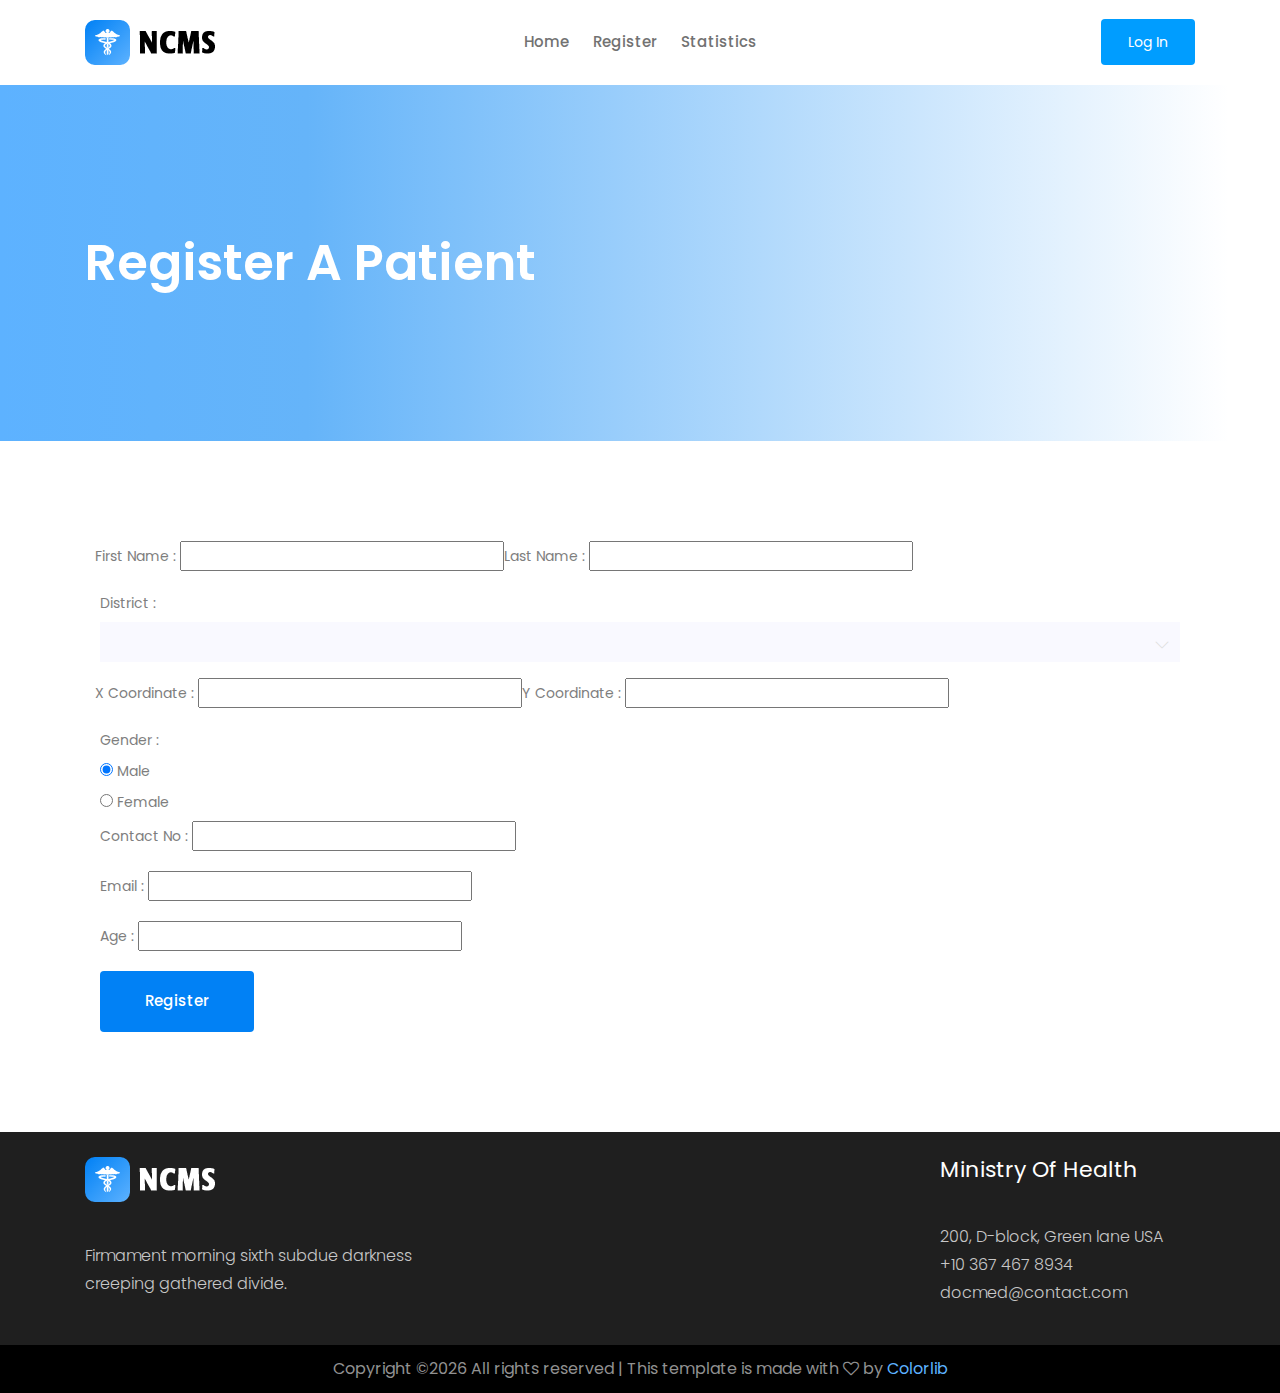
==== Register.html @ afdaece1 "View Updated" ====
<!doctype html>
<html class="no-js" lang="zxx">

<head>
    <meta charset="utf-8">
    <meta http-equiv="x-ua-compatible" content="ie=edge">
    <title>National Covid Management System</title>
    <meta name="description" content="">
    <meta name="viewport" content="width=device-width, initial-scale=1">

    <!-- <link rel="manifest" href="site.webmanifest"> -->
    <link rel="shortcut icon" type="image/x-icon" href="img/favicon.png">
    <!-- Place favicon.ico in the root directory -->

    <!-- CSS here -->
    <link rel="stylesheet" href="css/bootstrap.min.css">
    <link rel="stylesheet" href="css/owl.carousel.min.css">
    <link rel="stylesheet" href="css/magnific-popup.css">
    <link rel="stylesheet" href="css/font-awesome.min.css">
    <link rel="stylesheet" href="css/themify-icons.css">
    <link rel="stylesheet" href="css/nice-select.css">
    <link rel="stylesheet" href="css/flaticon.css">
    <link rel="stylesheet" href="css/gijgo.css">
    <link rel="stylesheet" href="css/animate.css">
    <link rel="stylesheet" href="css/slicknav.css">
    <link rel="stylesheet" href="css/style.css">
    <!-- <link rel="stylesheet" href="css/responsive.css"> -->
</head>

<body>
    <!--[if lte IE 9]>
            <p class="browserupgrade">You are using an <strong>outdated</strong> browser. Please <a href="https://browsehappy.com/">upgrade your browser</a> to improve your experience and security.</p>
        <![endif]-->

    <!-- header-start -->
    <header>
        <div class="header-area ">
            <!--
            <div class="header-top_area">
                <div class="container">
                    <div class="row">
                        <div class="col-xl-6 col-md-6 ">
                            <div class="social_media_links">
                                <a href="#">
                                    <i class="fa fa-linkedin"></i>
                                </a>
                                <a href="#">
                                    <i class="fa fa-facebook"></i>
                                </a>
                                <a href="#">
                                    <i class="fa fa-google-plus"></i>
                                </a>
                            </div>
                        </div>
                        <div class="col-xl-6 col-md-6">
                            <div class="short_contact_list">
                                <ul>
                                    <li><a href="#"> <i class="fa fa-envelope"></i> info@docmed.com</a></li>
                                    <li><a href="#"> <i class="fa fa-phone"></i> 160160</a></li>
                                </ul>
                            </div>
                        </div>
                    </div>
                </div>
            </div>
            -->
            <div id="sticky-header" class="main-header-area">
                <div class="container">
                    <div class="row align-items-center">
                        <div class="col-xl-3 col-lg-2">
                            <div class="logo">
                                <a href="index.html">
                                    <img src="img/logo.png" alt="">
                                </a>
                            </div>
                        </div>
                        <div class="col-xl-6 col-lg-7">
                            <div class="main-menu  d-none d-lg-block">
                                <nav>
                                    <ul id="navigation">
                                        <li><a class="active" href="index.html">Home</a></li>
                                        <li><a href="Register.html">Register</a></li>
                                        <li><a href="Statistics.html">Statistics</a></li>
                                        <!--
                                        <li><a href="#">blog <i class="ti-angle-down"></i></a>
                                            <ul class="submenu">
                                                <li><a href="blog.html">blog</a></li>
                                                <li><a href="single-blog.html">single-blog</a></li>
                                            </ul>
                                        </li>
                                        <li><a href="#">pages <i class="ti-angle-down"></i></a>
                                            <ul class="submenu">
                                                <li><a href="elements.html">elements</a></li>
                                                <li><a href="about.html">about</a></li>
                                            </ul>
                                        </li>
                                        <li><a href="Doctors.html">Doctors</a></li>
                                        <li><a href="contact.html">Contact</a></li>
                                        -->
                                    </ul>
                                </nav>
                            </div>
                        </div>
                        <div class="col-xl-3 col-lg-3 d-none d-lg-block">
                            <div class="Appointment">
                                <div class="book_btn d-none d-lg-block">
                                    <a class="popup-with-form" href="#test-form">Log In</a>
                                </div>
                            </div>
                        </div>
                        <div class="col-12">
                            <div class="mobile_menu d-block d-lg-none"></div>
                        </div>
                    </div>
                </div>
            </div>
        </div>
    </header>
    <!-- header-end -->

    <!-- bradcam_area_start  -->
    <div class="bradcam_area breadcam_bg_2 bradcam_overlay">
        <div class="container">
            <div class="row">
                <div class="col-xl-12">
                    <div class="bradcam_text">
                        <h3>Register a Patient</h3>
                    </div>
                </div>
            </div>
        </div>
    </div>
    <!-- bradcam_area_end  -->

    <div class="signup-form">
        <form class="register-form" id="register-form">
            <div class="form-row">
                <div class="form-group">
                    <label for="firstName">First Name :</label>
                    <input type="text" name="firstName" id="firstName" required/>
                </div>
                <div class="form-group">
                    <label for="lastName">Last Name :</label>
                    <input type="text" name="lastName" id="lastName" required/>
                </div>
            </div>
            <div class="form-group">
                <label for="district">District :</label>
                <div class="form-select">
                    <select name="district" id="district">
                        <option value=""></option>
                        <option value="1">District 1</option>
                        <option value="2">District 2</option>
                        <option value="3">District 3</option>
                        <option value="4">District 4</option>
                        <option value="5">District 5</option>
                    </select>
                    <span class="select-icon"><i class="zmdi zmdi-chevron-down"></i></span>
                </div>
            </div>
            <div class="form-row">
                <div class="form-group">
                    <label for="coordinateX">X Coordinate :</label>
                    <input type="text" name="coordinateX" id="coordinateX" required/>
                </div>
                <div class="form-group">
                    <label for="coordinateY">Y Coordinate :</label>
                    <input type="text" name="coordinateY" id="coordinateY" required/>
                </div>
            </div>
            <div class="form-radio">
                <label for="gender" class="radio-label">Gender :</label>
                <div class="form-radio-item">
                    <input type="radio" name="gender" id="male" checked>
                    <label for="male">Male</label>
                    <span class="check"></span>
                </div>
                <div class="form-radio-item">
                    <input type="radio" name="gender" id="female">
                    <label for="female">Female</label>
                    <span class="check"></span>
                </div>
            </div>
            <div class="form-group">
                <label for="contactNo">Contact No :</label>
                <input type="text" name="contactNo" id="contactNo" required/>
            </div>
            <div class="form-group">
                <label for="email">Email :</label>
                <input type="text" name="email" id="email" required/>
            </div>
            <div class="form-group">
                <label for="age">Age :</label>
                <input type="text" name="age" id="age" required/>
            </div>
            <div class="form-submit">
                <input type="submit" value="Register" class="boxed-btn3" name="submit" id="submit" />
            </div>
        </form>
    </div>

    <!-- expert_doctors_area_start -->
    <!--
    <div class="expert_doctors_area doctor_page">
        <div class="container">
            <div class="row">
                <div class="col-md-6 col-lg-3">
                    <div class="single_expert mb-40">
                        <div class="expert_thumb">
                            <img src="img/experts/1.png" alt="">
                        </div>
                        <div class="experts_name text-center">
                            <h3>Mirazul Alom</h3>
                            <span>Neurologist</span>
                        </div>
                    </div>
                </div>
                <div class="col-md-6 col-lg-3">
                    <div class="single_expert mb-40">
                        <div class="expert_thumb">
                            <img src="img/experts/2.png" alt="">
                        </div>
                        <div class="experts_name text-center">
                            <h3>Mirazul Alom</h3>
                            <span>Neurologist</span>
                        </div>
                    </div>
                </div>
                <div class="col-md-6 col-lg-3">
                    <div class="single_expert mb-40">
                        <div class="expert_thumb">
                            <img src="img/experts/3.png" alt="">
                        </div>
                        <div class="experts_name text-center">
                            <h3>Mirazul Alom</h3>
                            <span>Neurologist</span>
                        </div>
                    </div>
                </div>
                <div class="col-md-6 col-lg-3">
                    <div class="single_expert mb-40">
                        <div class="expert_thumb">
                            <img src="img/experts/4.png" alt="">
                        </div>
                        <div class="experts_name text-center">
                            <h3>Mirazul Alom</h3>
                            <span>Neurologist</span>
                        </div>
                    </div>
                </div>
                <div class="col-md-6 col-lg-3">
                    <div class="single_expert mb-40">
                        <div class="expert_thumb">
                            <img src="img/experts/6.png" alt="">
                        </div>
                        <div class="experts_name text-center">
                            <h3>Mirazul Alom</h3>
                            <span>Neurologist</span>
                        </div>
                    </div>
                </div>
                <div class="col-md-6 col-lg-3">
                    <div class="single_expert mb-40">
                        <div class="expert_thumb">
                            <img src="img/experts/7.png" alt="">
                        </div>
                        <div class="experts_name text-center">
                            <h3>Mirazul Alom</h3>
                            <span>Neurologist</span>
                        </div>
                    </div>
                </div>
                <div class="col-md-6 col-lg-3">
                    <div class="single_expert mb-40">
                        <div class="expert_thumb">
                            <img src="img/experts/8.png" alt="">
                        </div>
                        <div class="experts_name text-center">
                            <h3>Mirazul Alom</h3>
                            <span>Neurologist</span>
                        </div>
                    </div>
                </div>
                <div class="col-md-6 col-lg-3">
                    <div class="single_expert mb-40">
                        <div class="expert_thumb">
                            <img src="img/experts/9.png" alt="">
                        </div>
                        <div class="experts_name text-center">
                            <h3>Mirazul Alom</h3>
                            <span>Neurologist</span>
                        </div>
                    </div>
                </div>
            </div>
        </div>
    </div>
    -->
    <!-- expert_doctors_area_end -->

    <!-- testmonial_area_start -->
    <!--
    <div class="testmonial_area">
        <div class="testmonial_active owl-carousel">
            <div class="single-testmonial testmonial_bg_1 overlay2">
                <div class="container">
                    <div class="row">
                        <div class="col-xl-10 offset-xl-1">
                            <div class="testmonial_info text-center">
                                <div class="quote">
                                    <i class="flaticon-straight-quotes"></i>
                                </div>
                                <p>Donec imperdiet congue orci consequat mattis. Donec rutrum porttitor <br>
                                    sollicitudin. Pellentesque id dolor tempor sapien feugiat ultrices nec sed neque.
                                    <br>
                                    Fusce ac mattis nulla. Morbi eget ornare dui. </p>
                                <div class="testmonial_author">
                                    <h4>Asana Korim</h4>
                                </div>
                            </div>
                        </div>
                    </div>
                </div>
            </div>
            <div class="single-testmonial testmonial_bg_2 overlay2">
                <div class="container">
                    <div class="row">
                        <div class="col-xl-10 offset-xl-1">
                            <div class="testmonial_info text-center">
                                <div class="quote">
                                    <i class="flaticon-straight-quotes"></i>
                                </div>
                                <p>Donec imperdiet congue orci consequat mattis. Donec rutrum porttitor <br>
                                    sollicitudin. Pellentesque id dolor tempor sapien feugiat ultrices nec sed neque.
                                    <br>
                                    Fusce ac mattis nulla. Morbi eget ornare dui. </p>
                                <div class="testmonial_author">
                                    <h4>Asana Korim</h4>
                                </div>
                            </div>
                        </div>
                    </div>
                </div>
            </div>
            <div class="single-testmonial testmonial_bg_1 overlay2">
                <div class="container">
                    <div class="row">
                        <div class="col-xl-10 offset-xl-1">
                            <div class="testmonial_info text-center">
                                <div class="quote">
                                    <i class="flaticon-straight-quotes"></i>
                                </div>
                                <p>Donec imperdiet congue orci consequat mattis. Donec rutrum porttitor <br>
                                    sollicitudin. Pellentesque id dolor tempor sapien feugiat ultrices nec sed neque.
                                    <br>
                                    Fusce ac mattis nulla. Morbi eget ornare dui. </p>
                                <div class="testmonial_author">
                                    <h4>Asana Korim</h4>
                                </div>
                            </div>
                        </div>
                    </div>
                </div>
            </div>
        </div>
    </div>
    -->
    <!-- testmonial_area_end -->

    <!-- business_expert_area_start  -->
    <!--
    <div class="business_expert_area">
        <div class="business_tabs_area">
            <div class="container">
                <div class="row">
                    <div class="col-xl-12">
                        <ul class="nav" id="myTab" role="tablist">
                            <li class="nav-item">
                                <a class="nav-link active" id="home-tab" data-toggle="tab" href="#home" role="tab" aria-controls="home"
                            aria-selected="true">Excellent Services</a>
                            </li>

                            <li class="nav-item">
                                <a class="nav-link" id="profile-tab" data-toggle="tab" href="#profile" role="tab" aria-controls="profile"
                            aria-selected="false">Qualified Doctors</a>
                            </li>


                            <li class="nav-item">
                                <a class="nav-link" id="contact-tab" data-toggle="tab" href="#contact" role="tab" aria-controls="contact"
                            aria-selected="false">Emergency Departments</a>
                            </li>
                        </ul>
                    </div>
                </div>

            </div>
        </div>
        <div class="container">
            <div class="border_bottom">
                    <div class="tab-content" id="myTabContent">
                            <div class="tab-pane fade show active" id="home" role="tabpanel" aria-labelledby="home-tab">
                                
                                    <div class="row align-items-center">
                                            <div class="col-xl-6 col-md-6">
                                                <div class="business_info">
                                                    <div class="icon">
                                                        <i class="flaticon-first-aid-kit"></i>
                                                    </div>
                                                    <h3>Leading edge care for Your family</h3>
                                                    <p>Esteem spirit temper too say adieus who direct esteem.
                                                        It esteems luckily picture placing drawing. Apartments frequently or motionless on
                                                        reasonable projecting expression.
                                                    </p>
                                                </div>
                                            </div>
                                            <div class="col-xl-6 col-md-6">
                                                <div class="business_thumb">
                                                    <img src="img/about/business.png" alt="">
                                                </div>
                                            </div>
                                        </div>
                            </div>
                            <div class="tab-pane fade" id="profile" role="tabpanel" aria-labelledby="profile-tab">
                                    <div class="row align-items-center">
                                            <div class="col-xl-6 col-md-6">
                                                <div class="business_info">
                                                    <div class="icon">
                                                        <i class="flaticon-first-aid-kit"></i>
                                                    </div>
                                                    <h3>Leading edge care for Your family</h3>
                                                    <p>Esteem spirit temper too say adieus who direct esteem.
                                                        It esteems luckily picture placing drawing. Apartments frequently or motionless on
                                                        reasonable projecting expression.
                                                    </p>
                                                </div>
                                            </div>
                                            <div class="col-xl-6 col-md-6">
                                                <div class="business_thumb">
                                                    <img src="img/about/business.png" alt="">
                                                </div>
                                            </div>
                                        </div>
                            </div>
                            <div class="tab-pane fade" id="contact" role="tabpanel" aria-labelledby="contact-tab">
                                    <div class="row align-items-center">
                                            <div class="col-xl-6 col-md-6">
                                                <div class="business_info">
                                                    <div class="icon">
                                                        <i class="flaticon-first-aid-kit"></i>
                                                    </div>
                                                    <h3>Leading edge care for Your family</h3>
                                                    <p>Esteem spirit temper too say adieus who direct esteem.
                                                        It esteems luckily picture placing drawing. Apartments frequently or motionless on
                                                        reasonable projecting expression.
                                                    </p>
                                                </div>
                                            </div>
                                            <div class="col-xl-6 col-md-6">
                                                <div class="business_thumb">
                                                    <img src="img/about/business.png" alt="">
                                                </div>
                                            </div>
                                        </div>
                            </div>
                          </div>
            </div>
        </div>
    </div>
    -->
    <!-- business_expert_area_end  -->

    <!-- Emergency_contact start -->
    <!--
    <div class="Emergency_contact">
        <div class="conatiner-fluid p-0">
            <div class="row no-gutters">
                <div class="col-xl-6">
                    <div class="single_emergency d-flex align-items-center justify-content-center emergency_bg_1 overlay_skyblue">
                        <div class="info">
                            <h3>For Any Emergency Contact</h3>
                            <p>Esteem spirit temper too say adieus.</p>
                        </div>
                        <div class="info_button">
                            <a href="#" class="boxed-btn3-white">+10 378 4673 467</a>
                        </div>
                    </div>
                </div>
                <div class="col-xl-6">
                    <div class="single_emergency d-flex align-items-center justify-content-center emergency_bg_2 overlay_skyblue">
                        <div class="info">
                            <h3>Make an Online Appointment</h3>
                            <p>Esteem spirit temper too say adieus.</p>
                        </div>
                        <div class="info_button">
                            <a href="#" class="boxed-btn3-white">Make an Appointment</a>
                        </div>
                    </div>
                </div>
            </div>
        </div>
    </div>
    -->
    <!-- Emergency_contact end -->

<!-- footer start -->
    <footer class="footer">
            <div class="footer_top">
                <div class="container">
                    <div class="row">
                        <div class="col-xl-4 col-md-6 col-lg-4">
                            <div class="footer_widget">
                                <div class="footer_logo">
                                    <a href="#">
                                        <img src="img/footer_logo.png" alt="">
                                    </a>
                                </div>
                                <p>
                                        Firmament morning sixth subdue darkness 
                                        creeping gathered divide.
                                </p>
                                <!--
                                <div class="socail_links">
                                    <ul>
                                        <li>
                                            <a href="#">
                                                <i class="ti-facebook"></i>
                                            </a>
                                        </li>
                                        <li>
                                            <a href="#">
                                                <i class="ti-twitter-alt"></i>
                                            </a>
                                        </li>
                                        <li>
                                            <a href="#">
                                                <i class="fa fa-instagram"></i>
                                            </a>
                                        </li>
                                    </ul>
                                </div>
                                -->
    
                            </div>
                        </div>
                        
                        <div class="col-xl-2 offset-xl-1 col-md-6 col-lg-3">
                            <div class="footer_widget">
                                <!--
                                <h3 class="footer_title">
                                        Departments
                                </h3>
                                <ul>
                                    <li><a href="#">Eye Care</a></li>
                                    <li><a href="#">Skin Care</a></li>
                                    <li><a href="#">Pathology</a></li>
                                    <li><a href="#">Medicine</a></li>
                                    <li><a href="#">Dental</a></li>
                                </ul>
                                -->
                            </div>
                        </div>

                        <div class="col-xl-2 col-md-6 col-lg-2">
                            <div class="footer_widget">
                                <!--
                                <h3 class="footer_title">
                                        Useful Links
                                </h3>
                                <ul>
                                    <li><a href="#">About</a></li>
                                    <li><a href="#">Blog</a></li>
                                    <li><a href="#">About</a></li>
                                    <li><a href="#"> Contact</a></li>
                                    <li><a href="#"> Appointment</a></li>
                                </ul>
                                -->
                            </div>
                        </div>
                        <div class="col-xl-3 col-md-6 col-lg-3">
                            <div class="footer_widget">
                                <h3 class="footer_title">
                                        Ministry of Health
                                </h3>
                                <p>
                                    200, D-block, Green lane USA <br>
                                    +10 367 467 8934 <br>
                                    docmed@contact.com
                                </p>
                            </div>
                        </div>
                    </div>
                </div>
            </div>
            <div class="copy-right_text">
                <div class="container">
                    <div class="footer_border"></div>
                    <div class="row">
                        <div class="col-xl-12">
                            <p class="copy_right text-center">
                                <!-- Link back to Colorlib can't be removed. Template is licensed under CC BY 3.0. -->
Copyright &copy;<script>document.write(new Date().getFullYear());</script> All rights reserved | This template is made with <i class="fa fa-heart-o" aria-hidden="true"></i> by <a href="https://colorlib.com" target="_blank">Colorlib</a>
<!-- Link back to Colorlib can't be removed. Template is licensed under CC BY 3.0. -->
                            </p>
                        </div>
                    </div>
                </div>
            </div>
        </footer>
<!-- footer end  -->
    <!-- link that opens popup -->

    <!-- form itself end-->
    <form id="test-form" class="white-popup-block mfp-hide">
        <div class="popup_box ">
            <div class="popup_inner">
                <h3>Make an Appointment</h3>
                <form action="#">
                    <div class="row">
                        <div class="col-xl-6">
                            <input id="datepicker" placeholder="Pick date">
                        </div>
                        <div class="col-xl-6">
                            <input id="datepicker2" placeholder="Suitable time">
                        </div>
                        <div class="col-xl-6">
                            <select class="form-select wide" id="default-select" class="">
                                <option data-display="Select Department">Department</option>
                                <option value="1">2</option>
                                <option value="2">3</option>
                                <option value="3">4</option>
                            </select>
                        </div>
                        <div class="col-xl-6">
                            <select class="form-select wide" id="default-select" class="">
                                <option data-display="Doctors">Doctors</option>
                                <option value="1">2</option>
                                <option value="2">3</option>
                                <option value="3">4</option>
                            </select>
                        </div>
                        <div class="col-xl-6">
                            <input type="text"  placeholder="Name">
                        </div>
                        <div class="col-xl-6">
                            <input type="text"  placeholder="Phone no.">
                        </div>
                        <div class="col-xl-12">
                            <input type="email"  placeholder="Email">
                        </div>
                        <div class="col-xl-12">
                            <button type="submit" class="boxed-btn3">Confirm</button>
                        </div>
                    </div>
                </form>
            </div>
        </div>
    </form>
    <!-- form itself end -->

    <!-- JS here -->
    <script src="js/vendor/modernizr-3.5.0.min.js"></script>
    <script src="js/vendor/jquery-1.12.4.min.js"></script>
    <script src="js/popper.min.js"></script>
    <script src="js/bootstrap.min.js"></script>
    <script src="js/owl.carousel.min.js"></script>
    <script src="js/isotope.pkgd.min.js"></script>
    <script src="js/ajax-form.js"></script>
    <script src="js/waypoints.min.js"></script>
    <script src="js/jquery.counterup.min.js"></script>
    <script src="js/imagesloaded.pkgd.min.js"></script>
    <script src="js/scrollIt.js"></script>
    <script src="js/jquery.scrollUp.min.js"></script>
    <script src="js/wow.min.js"></script>
    <script src="js/nice-select.min.js"></script>
    <script src="js/jquery.slicknav.min.js"></script>
    <script src="js/jquery.magnific-popup.min.js"></script>
    <script src="js/plugins.js"></script>
    <script src="js/gijgo.min.js"></script>
    <!--contact js-->
    <script src="js/contact.js"></script>
    <script src="js/jquery.ajaxchimp.min.js"></script>
    <script src="js/jquery.form.js"></script>
    <script src="js/jquery.validate.min.js"></script>
    <script src="js/mail-script.js"></script>

    <script src="js/main.js"></script>
    <script>
        $('#datepicker').datepicker({
            iconsLibrary: 'fontawesome',
            icons: {
                rightIcon: '<span class="fa fa-caret-down"></span>'
            }
        });
        $('#datepicker2').datepicker({
            iconsLibrary: 'fontawesome',
            icons: {
                rightIcon: '<span class="fa fa-caret-down"></span>'
            }

        });
    $(document).ready(function() {
    $('.js-example-basic-multiple').select2();
});
    </script>
</body>

</html>
---- css/themify-icons.css ----
@font-face {
	font-family: 'themify';
	src:url('../fonts/themify.eot?-fvbane');
	src:url('../fonts/themify.eot?#iefix-fvbane') format('embedded-opentype'),
		url('../fonts/themify.woff?-fvbane') format('woff'),
		url('../fonts/themify.ttf?-fvbane') format('truetype'),
		url('../fonts/themify.svg?-fvbane#themify') format('svg');
	font-weight: normal;
	font-style: normal;
}

[class^="ti-"], [class*=" ti-"] {
	font-family: 'themify';
	/* speak: none; */
	font-style: normal;
	font-weight: normal;
	font-variant: normal;
	text-transform: none;
	line-height: 1;

	/* Better Font Rendering =========== */
	-webkit-font-smoothing: antialiased;
	-moz-osx-font-smoothing: grayscale;
}

.ti-wand:before {
	content: "\e600";
}
.ti-volume:before {
	content: "\e601";
}
.ti-user:before {
	content: "\e602";
}
.ti-unlock:before {
	content: "\e603";
}
.ti-unlink:before {
	content: "\e604";
}
.ti-trash:before {
	content: "\e605";
}
.ti-thought:before {
	content: "\e606";
}
.ti-target:before {
	content: "\e607";
}
.ti-tag:before {
	content: "\e608";
}
.ti-tablet:before {
	content: "\e609";
}
.ti-star:before {
	content: "\e60a";
}
.ti-spray:before {
	content: "\e60b";
}
.ti-signal:before {
	content: "\e60c";
}
.ti-shopping-cart:before {
	content: "\e60d";
}
.ti-shopping-cart-full:before {
	content: "\e60e";
}
.ti-settings:before {
	content: "\e60f";
}
.ti-search:before {
	content: "\e610";
}
.ti-zoom-in:before {
	content: "\e611";
}
.ti-zoom-out:before {
	content: "\e612";
}
.ti-cut:before {
	content: "\e613";
}
.ti-ruler:before {
	content: "\e614";
}
.ti-ruler-pencil:before {
	content: "\e615";
}
.ti-ruler-alt:before {
	content: "\e616";
}
.ti-bookmark:before {
	content: "\e617";
}
.ti-bookmark-alt:before {
	content: "\e618";
}
.ti-reload:before {
	content: "\e619";
}
.ti-plus:before {
	content: "\e61a";
}
.ti-pin:before {
	content: "\e61b";
}
.ti-pencil:before {
	content: "\e61c";
}
.ti-pencil-alt:before {
	content: "\e61d";
}
.ti-paint-roller:before {
	content: "\e61e";
}
.ti-paint-bucket:before {
	content: "\e61f";
}
.ti-na:before {
	content: "\e620";
}
.ti-mobile:before {
	content: "\e621";
}
.ti-minus:before {
	content: "\e622";
}
.ti-medall:before {
	content: "\e623";
}
.ti-medall-alt:before {
	content: "\e624";
}
.ti-marker:before {
	content: "\e625";
}
.ti-marker-alt:before {
	content: "\e626";
}
.ti-arrow-up:before {
	content: "\e627";
}
.ti-arrow-right:before {
	content: "\e628";
}
.ti-arrow-left:before {
	content: "\e629";
}
.ti-arrow-down:before {
	content: "\e62a";
}
.ti-lock:before {
	content: "\e62b";
}
.ti-location-arrow:before {
	content: "\e62c";
}
.ti-link:before {
	content: "\e62d";
}
.ti-layout:before {
	content: "\e62e";
}
.ti-layers:before {
	content: "\e62f";
}
.ti-layers-alt:before {
	content: "\e630";
}
.ti-key:before {
	content: "\e631";
}
.ti-import:before {
	content: "\e632";
}
.ti-image:before {
	content: "\e633";
}
.ti-heart:before {
	content: "\e634";
}
.ti-heart-broken:before {
	content: "\e635";
}
.ti-hand-stop:before {
	content: "\e636";
}
.ti-hand-open:before {
	content: "\e637";
}
.ti-hand-drag:before {
	content: "\e638";
}
.ti-folder:before {
	content: "\e639";
}
.ti-flag:before {
	content: "\e63a";
}
.ti-flag-alt:before {
	content: "\e63b";
}
.ti-flag-alt-2:before {
	content: "\e63c";
}
.ti-eye:before {
	content: "\e63d";
}
.ti-export:before {
	content: "\e63e";
}
.ti-exchange-vertical:before {
	content: "\e63f";
}
.ti-desktop:before {
	content: "\e640";
}
.ti-cup:before {
	content: "\e641";
}
.ti-crown:before {
	content: "\e642";
}
.ti-comments:before {
	content: "\e643";
}
.ti-comment:before {
	content: "\e644";
}
.ti-comment-alt:before {
	content: "\e645";
}
.ti-close:before {
	content: "\e646";
}
.ti-clip:before {
	content: "\e647";
}
.ti-angle-up:before {
	content: "\e648";
}
.ti-angle-right:before {
	content: "\e649";
}
.ti-angle-left:before {
	content: "\e64a";
}
.ti-angle-down:before {
	content: "\e64b";
}
.ti-check:before {
	content: "\e64c";
}
.ti-check-box:before {
	content: "\e64d";
}
.ti-camera:before {
	content: "\e64e";
}
.ti-announcement:before {
	content: "\e64f";
}
.ti-brush:before {
	content: "\e650";
}
.ti-briefcase:before {
	content: "\e651";
}
.ti-bolt:before {
	content: "\e652";
}
.ti-bolt-alt:before {
	content: "\e653";
}
.ti-blackboard:before {
	content: "\e654";
}
.ti-bag:before {
	content: "\e655";
}
.ti-move:before {
	content: "\e656";
}
.ti-arrows-vertical:before {
	content: "\e657";
}
.ti-arrows-horizontal:before {
	content: "\e658";
}
.ti-fullscreen:before {
	content: "\e659";
}
.ti-arrow-top-right:before {
	content: "\e65a";
}
.ti-arrow-top-left:before {
	content: "\e65b";
}
.ti-arrow-circle-up:before {
	content: "\e65c";
}
.ti-arrow-circle-right:before {
	content: "\e65d";
}
.ti-arrow-circle-left:before {
	content: "\e65e";
}
.ti-arrow-circle-down:before {
	content: "\e65f";
}
.ti-angle-double-up:before {
	content: "\e660";
}
.ti-angle-double-right:before {
	content: "\e661";
}
.ti-angle-double-left:before {
	content: "\e662";
}
.ti-angle-double-down:before {
	content: "\e663";
}
.ti-zip:before {
	content: "\e664";
}
.ti-world:before {
	content: "\e665";
}
.ti-wheelchair:before {
	content: "\e666";
}
.ti-view-list:before {
	content: "\e667";
}
.ti-view-list-alt:before {
	content: "\e668";
}
.ti-view-grid:before {
	content: "\e669";
}
.ti-uppercase:before {
	content: "\e66a";
}
.ti-upload:before {
	content: "\e66b";
}
.ti-underline:before {
	content: "\e66c";
}
.ti-truck:before {
	content: "\e66d";
}
.ti-timer:before {
	content: "\e66e";
}
.ti-ticket:before {
	content: "\e66f";
}
.ti-thumb-up:before {
	content: "\e670";
}
.ti-thumb-down:before {
	content: "\e671";
}
.ti-text:before {
	content: "\e672";
}
.ti-stats-up:before {
	content: "\e673";
}
.ti-stats-down:before {
	content: "\e674";
}
.ti-split-v:before {
	content: "\e675";
}
.ti-split-h:before {
	content: "\e676";
}
.ti-smallcap:before {
	content: "\e677";
}
.ti-shine:before {
	content: "\e678";
}
.ti-shift-right:before {
	content: "\e679";
}
.ti-shift-left:before {
	content: "\e67a";
}
.ti-shield:before {
	content: "\e67b";
}
.ti-notepad:before {
	content: "\e67c";
}
.ti-server:before {
	content: "\e67d";
}
.ti-quote-right:before {
	content: "\e67e";
}
.ti-quote-left:before {
	content: "\e67f";
}
.ti-pulse:before {
	content: "\e680";
}
.ti-printer:before {
	content: "\e681";
}
.ti-power-off:before {
	content: "\e682";
}
.ti-plug:before {
	content: "\e683";
}
.ti-pie-chart:before {
	content: "\e684";
}
.ti-paragraph:before {
	content: "\e685";
}
.ti-panel:before {
	content: "\e686";
}
.ti-package:before {
	content: "\e687";
}
.ti-music:before {
	content: "\e688";
}
.ti-music-alt:before {
	content: "\e689";
}
.ti-mouse:before {
	content: "\e68a";
}
.ti-mouse-alt:before {
	content: "\e68b";
}
.ti-money:before {
	content: "\e68c";
}
.ti-microphone:before {
	content: "\e68d";
}
.ti-menu:before {
	content: "\e68e";
}
.ti-menu-alt:before {
	content: "\e68f";
}
.ti-map:before {
	content: "\e690";
}
.ti-map-alt:before {
	content: "\e691";
}
.ti-loop:before {
	content: "\e692";
}
.ti-location-pin:before {
	content: "\e693";
}
.ti-list:before {
	content: "\e694";
}
.ti-light-bulb:before {
	content: "\e695";
}
.ti-Italic:before {
	content: "\e696";
}
.ti-info:before {
	content: "\e697";
}
.ti-infinite:before {
	content: "\e698";
}
.ti-id-badge:before {
	content: "\e699";
}
.ti-hummer:before {
	content: "\e69a";
}
.ti-home:before {
	content: "\e69b";
}
.ti-help:before {
	content: "\e69c";
}
.ti-headphone:before {
	content: "\e69d";
}
.ti-harddrives:before {
	content: "\e69e";
}
.ti-harddrive:before {
	content: "\e69f";
}
.ti-gift:before {
	content: "\e6a0";
}
.ti-game:before {
	content: "\e6a1";
}
.ti-filter:before {
	content: "\e6a2";
}
.ti-files:before {
	content: "\e6a3";
}
.ti-file:before {
	content: "\e6a4";
}
.ti-eraser:before {
	content: "\e6a5";
}
.ti-envelope:before {
	content: "\e6a6";
}
.ti-download:before {
	content: "\e6a7";
}
.ti-direction:before {
	content: "\e6a8";
}
.ti-direction-alt:before {
	content: "\e6a9";
}
.ti-dashboard:before {
	content: "\e6aa";
}
.ti-control-stop:before {
	content: "\e6ab";
}
.ti-control-shuffle:before {
	content: "\e6ac";
}
.ti-control-play:before {
	content: "\e6ad";
}
.ti-control-pause:before {
	content: "\e6ae";
}
.ti-control-forward:before {
	content: "\e6af";
}
.ti-control-backward:before {
	content: "\e6b0";
}
.ti-cloud:before {
	content: "\e6b1";
}
.ti-cloud-up:before {
	content: "\e6b2";
}
.ti-cloud-down:before {
	content: "\e6b3";
}
.ti-clipboard:before {
	content: "\e6b4";
}
.ti-car:before {
	content: "\e6b5";
}
.ti-calendar:before {
	content: "\e6b6";
}
.ti-book:before {
	content: "\e6b7";
}
.ti-bell:before {
	content: "\e6b8";
}
.ti-basketball:before {
	content: "\e6b9";
}
.ti-bar-chart:before {
	content: "\e6ba";
}
.ti-bar-chart-alt:before {
	content: "\e6bb";
}
.ti-back-right:before {
	content: "\e6bc";
}
.ti-back-left:before {
	content: "\e6bd";
}
.ti-arrows-corner:before {
	content: "\e6be";
}
.ti-archive:before {
	content: "\e6bf";
}
.ti-anchor:before {
	content: "\e6c0";
}
.ti-align-right:before {
	content: "\e6c1";
}
.ti-align-left:before {
	content: "\e6c2";
}
.ti-align-justify:before {
	content: "\e6c3";
}
.ti-align-center:before {
	content: "\e6c4";
}
.ti-alert:before {
	content: "\e6c5";
}
.ti-alarm-clock:before {
	content: "\e6c6";
}
.ti-agenda:before {
	content: "\e6c7";
}
.ti-write:before {
	content: "\e6c8";
}
.ti-window:before {
	content: "\e6c9";
}
.ti-widgetized:before {
	content: "\e6ca";
}
.ti-widget:before {
	content: "\e6cb";
}
.ti-widget-alt:before {
	content: "\e6cc";
}
.ti-wallet:before {
	content: "\e6cd";
}
.ti-video-clapper:before {
	content: "\e6ce";
}
.ti-video-camera:before {
	content: "\e6cf";
}
.ti-vector:before {
	content: "\e6d0";
}
.ti-themify-logo:before {
	content: "\e6d1";
}
.ti-themify-favicon:before {
	content: "\e6d2";
}
.ti-themify-favicon-alt:before {
	content: "\e6d3";
}
.ti-support:before {
	content: "\e6d4";
}
.ti-stamp:before {
	content: "\e6d5";
}
.ti-split-v-alt:before {
	content: "\e6d6";
}
.ti-slice:before {
	content: "\e6d7";
}
.ti-shortcode:before {
	content: "\e6d8";
}
.ti-shift-right-alt:before {
	content: "\e6d9";
}
.ti-shift-left-alt:before {
	content: "\e6da";
}
.ti-ruler-alt-2:before {
	content: "\e6db";
}
.ti-receipt:before {
	content: "\e6dc";
}
.ti-pin2:before {
	content: "\e6dd";
}
.ti-pin-alt:before {
	content: "\e6de";
}
.ti-pencil-alt2:before {
	content: "\e6df";
}
.ti-palette:before {
	content: "\e6e0";
}
.ti-more:before {
	content: "\e6e1";
}
.ti-more-alt:before {
	content: "\e6e2";
}
.ti-microphone-alt:before {
	content: "\e6e3";
}
.ti-magnet:before {
	content: "\e6e4";
}
.ti-line-double:before {
	content: "\e6e5";
}
.ti-line-dotted:before {
	content: "\e6e6";
}
.ti-line-dashed:before {
	content: "\e6e7";
}
.ti-layout-width-full:before {
	content: "\e6e8";
}
.ti-layout-width-default:before {
	content: "\e6e9";
}
.ti-layout-width-default-alt:before {
	content: "\e6ea";
}
.ti-layout-tab:before {
	content: "\e6eb";
}
.ti-layout-tab-window:before {
	content: "\e6ec";
}
.ti-layout-tab-v:before {
	content: "\e6ed";
}
.ti-layout-tab-min:before {
	content: "\e6ee";
}
.ti-layout-slider:before {
	content: "\e6ef";
}
.ti-layout-slider-alt:before {
	content: "\e6f0";
}
.ti-layout-sidebar-right:before {
	content: "\e6f1";
}
.ti-layout-sidebar-none:before {
	content: "\e6f2";
}
.ti-layout-sidebar-left:before {
	content: "\e6f3";
}
.ti-layout-placeholder:before {
	content: "\e6f4";
}
.ti-layout-menu:before {
	content: "\e6f5";
}
.ti-layout-menu-v:before {
	content: "\e6f6";
}
.ti-layout-menu-separated:before {
	content: "\e6f7";
}
.ti-layout-menu-full:before {
	content: "\e6f8";
}
.ti-layout-media-right-alt:before {
	content: "\e6f9";
}
.ti-layout-media-right:before {
	content: "\e6fa";
}
.ti-layout-media-overlay:before {
	content: "\e6fb";
}
.ti-layout-media-overlay-alt:before {
	content: "\e6fc";
}
.ti-layout-media-overlay-alt-2:before {
	content: "\e6fd";
}
.ti-layout-media-left-alt:before {
	content: "\e6fe";
}
.ti-layout-media-left:before {
	content: "\e6ff";
}
.ti-layout-media-center-alt:before {
	content: "\e700";
}
.ti-layout-media-center:before {
	content: "\e701";
}
.ti-layout-list-thumb:before {
	content: "\e702";
}
.ti-layout-list-thumb-alt:before {
	content: "\e703";
}
.ti-layout-list-post:before {
	content: "\e704";
}
.ti-layout-list-large-image:before {
	content: "\e705";
}
.ti-layout-line-solid:before {
	content: "\e706";
}
.ti-layout-grid4:before {
	content: "\e707";
}
.ti-layout-grid3:before {
	content: "\e708";
}
.ti-layout-grid2:before {
	content: "\e709";
}
.ti-layout-grid2-thumb:before {
	content: "\e70a";
}
.ti-layout-cta-right:before {
	content: "\e70b";
}
.ti-layout-cta-left:before {
	content: "\e70c";
}
.ti-layout-cta-center:before {
	content: "\e70d";
}
.ti-layout-cta-btn-right:before {
	content: "\e70e";
}
.ti-layout-cta-btn-left:before {
	content: "\e70f";
}
.ti-layout-column4:before {
	content: "\e710";
}
.ti-layout-column3:before {
	content: "\e711";
}
.ti-layout-column2:before {
	content: "\e712";
}
.ti-layout-accordion-separated:before {
	content: "\e713";
}
.ti-layout-accordion-merged:before {
	content: "\e714";
}
.ti-layout-accordion-list:before {
	content: "\e715";
}
.ti-ink-pen:before {
	content: "\e716";
}
.ti-info-alt:before {
	content: "\e717";
}
.ti-help-alt:before {
	content: "\e718";
}
.ti-headphone-alt:before {
	content: "\e719";
}
.ti-hand-point-up:before {
	content: "\e71a";
}
.ti-hand-point-right:before {
	content: "\e71b";
}
.ti-hand-point-left:before {
	content: "\e71c";
}
.ti-hand-point-down:before {
	content: "\e71d";
}
.ti-gallery:before {
	content: "\e71e";
}
.ti-face-smile:before {
	content: "\e71f";
}
.ti-face-sad:before {
	content: "\e720";
}
.ti-credit-card:before {
	content: "\e721";
}
.ti-control-skip-forward:before {
	content: "\e722";
}
.ti-control-skip-backward:before {
	content: "\e723";
}
.ti-control-record:before {
	content: "\e724";
}
.ti-control-eject:before {
	content: "\e725";
}
.ti-comments-smiley:before {
	content: "\e726";
}
.ti-brush-alt:before {
	content: "\e727";
}
.ti-youtube:before {
	content: "\e728";
}
.ti-vimeo:before {
	content: "\e729";
}
.ti-twitter:before {
	content: "\e72a";
}
.ti-time:before {
	content: "\e72b";
}
.ti-tumblr:before {
	content: "\e72c";
}
.ti-skype:before {
	content: "\e72d";
}
.ti-share:before {
	content: "\e72e";
}
.ti-share-alt:before {
	content: "\e72f";
}
.ti-rocket:before {
	content: "\e730";
}
.ti-pinterest:before {
	content: "\e731";
}
.ti-new-window:before {
	content: "\e732";
}
.ti-microsoft:before {
	content: "\e733";
}
.ti-list-ol:before {
	content: "\e734";
}
.ti-linkedin:before {
	content: "\e735";
}
.ti-layout-sidebar-2:before {
	content: "\e736";
}
.ti-layout-grid4-alt:before {
	content: "\e737";
}
.ti-layout-grid3-alt:before {
	content: "\e738";
}
.ti-layout-grid2-alt:before {
	content: "\e739";
}
.ti-layout-column4-alt:before {
	content: "\e73a";
}
.ti-layout-column3-alt:before {
	content: "\e73b";
}
.ti-layout-column2-alt:before {
	content: "\e73c";
}
.ti-instagram:before {
	content: "\e73d";
}
.ti-google:before {
	content: "\e73e";
}
.ti-github:before {
	content: "\e73f";
}
.ti-flickr:before {
	content: "\e740";
}
.ti-facebook:before {
	content: "\e741";
}
.ti-dropbox:before {
	content: "\e742";
}
.ti-dribbble:before {
	content: "\e743";
}
.ti-apple:before {
	content: "\e744";
}
.ti-android:before {
	content: "\e745";
}
.ti-save:before {
	content: "\e746";
}
.ti-save-alt:before {
	content: "\e747";
}
.ti-yahoo:before {
	content: "\e748";
}
.ti-wordpress:before {
	content: "\e749";
}
.ti-vimeo-alt:before {
	content: "\e74a";
}
.ti-twitter-alt:before {
	content: "\e74b";
}
.ti-tumblr-alt:before {
	content: "\e74c";
}
.ti-trello:before {
	content: "\e74d";
}
.ti-stack-overflow:before {
	content: "\e74e";
}
.ti-soundcloud:before {
	content: "\e74f";
}
.ti-sharethis:before {
	content: "\e750";
}
.ti-sharethis-alt:before {
	content: "\e751";
}
.ti-reddit:before {
	content: "\e752";
}
.ti-pinterest-alt:before {
	content: "\e753";
}
.ti-microsoft-alt:before {
	content: "\e754";
}
.ti-linux:before {
	content: "\e755";
}
.ti-jsfiddle:before {
	content: "\e756";
}
.ti-joomla:before {
	content: "\e757";
}
.ti-html5:before {
	content: "\e758";
}
.ti-flickr-alt:before {
	content: "\e759";
}
.ti-email:before {
	content: "\e75a";
}
.ti-drupal:before {
	content: "\e75b";
}
.ti-dropbox-alt:before {
	content: "\e75c";
}
.ti-css3:before {
	content: "\e75d";
}
.ti-rss:before {
	content: "\e75e";
}
.ti-rss-alt:before {
	content: "\e75f";
}
---- css/nice-select.css ----
.nice-select {
  -webkit-tap-highlight-color: transparent;
  background-color: #fff;
  border-radius: 5px;
  border: solid 1px #e8e8e8;
  box-sizing: border-box;
  clear: both;
  cursor: pointer;
  display: block;
  float: left;
  font-family: inherit;
  font-size: 14px;
  font-weight: normal;
  height: 42px;
  line-height: 40px;
  outline: none;
  padding-left: 18px;
  padding-right: 30px;
  position: relative;
  text-align: left !important;
  -webkit-transition: all 0.2s ease-in-out;
  transition: all 0.2s ease-in-out;
  -webkit-user-select: none;
     -moz-user-select: none;
      -ms-user-select: none;
          user-select: none;
  white-space: nowrap;
  width: auto; }
  .nice-select:hover {
    border-color: #dbdbdb; }
  .nice-select:active, .nice-select.open, .nice-select:focus {
    border-color: #999; }


  .nice-select.disabled {
    border-color: #ededed;
    color: #999;
    pointer-events: none; }
    .nice-select.disabled:after {
      border-color: #cccccc; }
  .nice-select.wide {
    width: 100%; }
    .nice-select.wide .list {
      left: 0 !important;
      right: 0 !important; }
  .nice-select.right {
    float: right; }
    .nice-select.right .list {
      left: auto;
      right: 0; }
  .nice-select.small {
    font-size: 12px;
    height: 36px;
    line-height: 34px; }
    .nice-select.small:after {
      height: 4px;
      width: 4px; }
    .nice-select.small .option {
      line-height: 34px;
      min-height: 34px; }
  .nice-select .list {
    background-color: #fff;
    border-radius: 5px;
    box-shadow: 0 0 0 1px rgba(68, 68, 68, 0.11);
    box-sizing: border-box;
    margin-top: 4px;
    opacity: 0;
    overflow: hidden;
    padding: 0;
    pointer-events: none;
    position: absolute;
    top: 100%;
    left: 0;
    -webkit-transform-origin: 50% 0;
        -ms-transform-origin: 50% 0;
            transform-origin: 50% 0;
    -webkit-transform: scale(0.75) translateY(-21px);
        -ms-transform: scale(0.75) translateY(-21px);
            transform: scale(0.75) translateY(-21px);
    -webkit-transition: all 0.2s cubic-bezier(0.5, 0, 0, 1.25), opacity 0.15s ease-out;
    transition: all 0.2s cubic-bezier(0.5, 0, 0, 1.25), opacity 0.15s ease-out;
    z-index: 9; }
    .nice-select .list:hover .option:not(:hover) {
      background-color: transparent !important; }
  .nice-select .option {
    cursor: pointer;
    font-weight: 400;
    line-height: 40px;
    list-style: none;
    min-height: 40px;
    outline: none;
    padding-left: 18px;
    padding-right: 29px;
    text-align: left;
    -webkit-transition: all 0.2s;
    transition: all 0.2s; }
    .nice-select .option:hover, .nice-select .option.focus, .nice-select .option.selected.focus {
      background-color: #f6f6f6; }
    .nice-select .option.selected {
      font-weight: bold; }
    .nice-select .option.disabled {
      background-color: transparent;
      color: #999;
      cursor: default; }

.no-csspointerevents .nice-select .list {
  display: none; }

.no-csspointerevents .nice-select.open .list {
  display: block; }





  /* ,,,,,,,,,,,,,,,, */


  .nice-select:after {
    content: "\e64b";
    display: block;
    height: 5px;
    margin-top: -5px;
    pointer-events: none;
    position: absolute;
    right: 30px;
    top: 8px;
    transition: all 0.15s ease-in-out;
    width: 5px;
    font-family: 'themify';
    color: #ddd; }

    .nice-select.open:after {
 }
    .nice-select.open .list {
      opacity: 1;
      pointer-events: auto;
      -webkit-transform: scale(1) translateY(0);
          -ms-transform: scale(1) translateY(0);
              transform: scale(1) translateY(0); }
---- css/flaticon.css ----
/*
  	Flaticon icon font: Flaticon
  	Creation date: 24/09/2019 10:38
  	*/

@font-face {
  font-family: "Flaticon";
  src: url("../fonts/Flaticon.eot");
  src: url("../fonts/Flaticon.eot?#iefix") format("embedded-opentype"),
       url("../fonts/Flaticon.woff2") format("woff2"),
       url("../fonts/Flaticon.woff") format("woff"),
       url("../fonts/Flaticon.ttf") format("truetype"),
       url("../fonts/Flaticon.ttf") format("truetype"),
       url("../fonts/Flaticon.svg#Flaticon") format("svg");
  font-weight: normal;
  font-style: normal;
}

@media screen and (-webkit-min-device-pixel-ratio:0) {
  @font-face {
    font-family: "Flaticon";
    src: url("../fonts/Flaticon.svg#Flaticon") format("svg");
  }
}

[class^="flaticon-"]:before, [class*=" flaticon-"]:before,
[class^="flaticon-"]:after, [class*=" flaticon-"]:after {   
  font-family: Flaticon;
font-style: normal;
}

.flaticon-straight-quotes:before { content: "\f100"; }
.flaticon-electrocardiogram:before { content: "\f101"; }
.flaticon-emergency-call:before { content: "\f102"; }
.flaticon-first-aid-kit:before { content: "\f103"; }
.flaticon-right:before { content: "\f104"; }
---- css/gijgo.css ----
.gj-button {
    background-color: #f5f5f5;
    border: 1px solid #ddd;
    color: #000;
    border-radius: 3px;
    padding: 6px 10px;
    cursor: pointer;
}

.gj-unselectable {
    -webkit-touch-callout: none;
    -webkit-user-select: none;
    -khtml-user-select: none;
    -moz-user-select: none;
    -ms-user-select: none;
    user-select: none;
}

.gj-row {
    display: -webkit-box;
    display: -ms-flexbox;
    display: flex;
    -ms-flex-wrap: wrap;
    flex-wrap: wrap;
}

.gj-margin-left-5 {
    margin-left: 5px;
}

.gj-margin-left-10 {
    margin-left: 10px;
}

.gj-width-full {
    width: 100%;
}

.gj-cursor-pointer {
    cursor: pointer;
}

.gj-text-align-center {
    text-align: center;
}

.gj-font-size-16 {
    font-size: 16px;
}

.gj-hidden {
    display: none;
}

/** Material Design */
.gj-button-md {
    background: 0 0;
    border: none;
    border-radius: 2px;
    color: rgba(0, 0, 0, 0.87);
    position: relative;
    height: 36px;
    margin: 0;
    min-width: 64px;
    padding: 0 16px;
    display: inline-block;
    font-family: "Roboto","Helvetica","Arial",sans-serif;
    font-size: 1rem;
    font-weight: 500;
    text-transform: uppercase;
    letter-spacing: 0;
    overflow: hidden;
    will-change: box-shadow;
    transition: box-shadow .2s cubic-bezier(.4,0,1,1),background-color .2s cubic-bezier(.4,0,.2,1),color .2s cubic-bezier(.4,0,.2,1);
    outline: none;
    cursor: pointer;
    text-decoration: none;
    text-align: center;
    line-height: 36px;
    vertical-align: middle;
    overflow: hidden;
    -webkit-user-select: none;
    -moz-user-select: none;
    -ms-user-select: none;
    user-select: none;
}

.gj-button-md:hover {
    background-color: rgba(158,158,158,.2);
}

.gj-button-md:disabled {
    color: rgba(0,0,0,.26);
    background: 0 0;
}

.gj-button-md .material-icons,
.gj-button-md .gj-icon {
    vertical-align: middle;
    /*font-size: 1.3rem;
    margin-right: 4px;*/
}

.gj-button-md.gj-button-md-icon {
    width: 24px;
    height: 31px;
    min-width: 24px;
    padding: 0px;
    display: table;
}

.gj-button-md.gj-button-md-icon .material-icons,
.gj-button-md.gj-button-md-icon .gj-icon {
    display: table-cell;
    margin-right: 0px;
    width: 24px;
    height: 24px;
}

.gj-button-md.active {
    background-color: rgba(158,158,158,.4);
}

.gj-button-md-group {
    position: relative;
    display: inline-block;
    vertical-align: middle;
}

.gj-textbox-md {
    border: none;
    border-bottom: 1px solid rgba(0,0,0,.42);
    display: block;
    font-family: "Helvetica","Arial",sans-serif;
    font-size: 16px;
    line-height: 16px;
    padding: 4px 0px;
    margin: 0;
    width: 100%;
    background: 0 0;
    text-align: left;
    color: rgba(0,0,0,.87);
}

.gj-textbox-md:focus,
.gj-textbox-md:active {
    border-bottom: 2px solid rgba(0,0,0,.42);
    outline: none;
}

.gj-textbox-md::placeholder {
    color: #8e8e8e;
}

.gj-textbox-md:-ms-input-placeholder {
    color: #8e8e8e;
}

.gj-textbox-md::-ms-input-placeholder {
    color: #8e8e8e;
}

.gj-md-spacer-24 {
    min-width: 24px;
    width: 24px;
    display: inline-block;
}

.gj-md-spacer-32 {
    min-width: 32px;
    width: 32px;
    display: inline-block;
}

.gj-modal {
    position: fixed;
    top: 0;
    right: 0;
    bottom: 0;
    left: 0;
    z-index: 1203;
    display: none;
    overflow: hidden;
    -webkit-overflow-scrolling: touch;
    outline: 0;
    background-color: rgba(0, 0, 0, 0.54118);
    transition: 200ms ease opacity;
    will-change: opacity;
}

/* List */
ul.gj-list li [data-role="wrapper"] {
    display: table;
    width: 100%;
}

ul.gj-list li [data-role="checkbox"] {
    display: table-cell;
    vertical-align:middle;
    text-align:center;
}

ul.gj-list li [data-role="image"] {
    display: table-cell;
    vertical-align:middle;
    text-align:center;
}

ul.gj-list li [data-role="display"] {
    display: table-cell;
    vertical-align:middle;
    cursor: pointer;
}

ul.gj-list li [data-role="display"]:empty:before {
  content: "\200b"; /* unicode zero width space character */
}

/* List - Bootstrap */
ul.gj-list-bootstrap {
    padding-left: 0px;
    margin-bottom: 0px;
}

ul.gj-list-bootstrap li {
    padding: 0px;
}

ul.gj-list-bootstrap li [data-role="wrapper"] {
    padding: 0px 10px;
}

ul.gj-list-bootstrap li [data-role="checkbox"] {
    width: 24px;
    padding: 3px;
}

ul.gj-list-bootstrap li [data-role="image"] {
    width: 24px;
    height: 24px;
}

ul.gj-list-bootstrap li [data-role="display"] {
    padding: 8px 0px 8px 4px;
}

.list-group-item.active ul li, .list-group-item.active:focus ul li, .list-group-item.active:hover ul li {
    text-shadow: none;
    color:initial;
}

/* List - Material Design */
ul.gj-list-md {
    padding: 0px;
    list-style: none;
    list-style-type: none;
    line-height: 24px;
    letter-spacing: 0;
    color: #616161; /* Gray 700 */
}

ul.gj-list-md li {
    display: list-item;
    list-style-type: none;
    padding: 0px;
    min-height: unset;
    box-sizing: border-box;
    align-items: center;
    cursor: default;
    overflow: hidden;

    font-family: "Roboto","Helvetica","Arial",sans-serif;
    font-size: 16px;
    font-weight: 400;
    letter-spacing: .04em;
    line-height: 1;
    
    -webkit-flex-direction: row;
    -ms-flex-direction: row;
    flex-direction: row;
    -webkit-flex-wrap: nowrap;
    -ms-flex-wrap: nowrap;
    flex-wrap: nowrap;
}

ul.gj-list-md li [data-role="checkbox"] {
    height: 24px;
    width: 24px;
}

ul.gj-list-md li [data-role="image"] {
    height: 24px;
    width: 24px;
}

ul.gj-list-md li [data-role="display"] {
    padding: 8px 0px 8px 5px;
    order: 0;
    flex-grow: 2;
    text-decoration: none;
    box-sizing: border-box;
    align-items: center;
    text-align: left;
    color: rgba(0,0,0,.87);
}

ul.gj-list-md li.disabled>[data-role="wrapper"]>[data-role="display"] {
    color: #9E9E9E; /* Gray 500 */
}

.gj-list-md-active {
    background: #e0e0e0;
    color: #3f51b5;
}


/* Picker */
.gj-picker {
    position: absolute;
    z-index: 1203;
    background-color: #fff;
}

.gj-picker .selected {
    color: #fff;
}

/* Material Design */
.gj-picker-md {
    font-family: "Roboto","Helvetica","Arial",sans-serif;
    font-size: 16px;
    font-weight: 400;
    letter-spacing: .04em;
    line-height: 1;
    color: rgba(0,0,0,.87);
    border: 1px solid #E0E0E0;
}

.gj-modal .gj-picker-md {
    border: 0px;
}

.gj-picker-md [role="header"] {
    color: rgba(255, 255, 255, 0.54);
    display: flex;
    background: #2196f3;
    align-items: baseline;
    user-select: none;
    justify-content: center;
}

.gj-picker-md [role="footer"] {
    float: right;
    padding: 10px;
}

.gj-picker-md [role="footer"] button.gj-button-md {
    color: #2196f3;
    font-weight: bold;
    font-size: 13px;
}

/* Bootstrap */
.gj-picker-bootstrap {
    border-radius: 4px;
    border: 1px solid #E0E0E0;
}

.gj-picker-bootstrap .selected {
    color: #888;
}

.gj-picker-bootstrap [role="header"] {
    background: #eee;
    color: #AAA;
}
@font-face {
    font-family: 'gijgo-material';
    src: url('../fonts/gijgo-material.eot?235541');
    src: url('../fonts/gijgo-material.eot?235541#iefix') format('embedded-opentype'), url('../fonts/gijgo-material.ttf?235541') format('truetype'), url('../fonts/gijgo-material.woff?235541') format('woff'), url('../fonts/gijgo-material.svg?235541#gijgo-material') format('svg');
    font-weight: normal;
    font-style: normal;
}

.gj-icon {
    /* use !important to prevent issues with browser extensions that change fonts */
    font-family: 'gijgo-material' !important;
    font-size: 24px;
    speak: none;
    font-style: normal;
    font-weight: normal;
    font-variant: normal;
    text-transform: none;
    line-height: 1;
    /* Enable Ligatures ================ */
    letter-spacing: 0;
    -webkit-font-feature-settings: "liga";
    -moz-font-feature-settings: "liga=1";
    -moz-font-feature-settings: "liga";
    -ms-font-feature-settings: "liga" 1;
    font-feature-settings: "liga";
    -webkit-font-variant-ligatures: discretionary-ligatures;
    font-variant-ligatures: discretionary-ligatures;
    /* Better Font Rendering =========== */
    -webkit-font-smoothing: antialiased;
    -moz-osx-font-smoothing: grayscale;
}

.gj-icon.undo:before {
    content: "\e900";
}

.gj-icon.vertical-align-top:before {
    content: "\e901";
}

.gj-icon.vertical-align-center:before {
    content: "\e902";
}

.gj-icon.vertical-align-bottom:before {
    content: "\e903";
}

.gj-icon.arrow-dropup:before {
    content: "\e904";
}

.gj-icon.clock:before {
    content: "\e905";
}

.gj-icon.refresh:before {
    content: "\e906";
}

.gj-icon.last-page:before {
    content: "\e907";
}

.gj-icon.first-page:before {
    content: "\e908";
}

.gj-icon.cancel:before {
    content: "\e909";
}

.gj-icon.clear:before {
    content: "\e90a";
}

.gj-icon.check-circle:before {
    content: "\e90b";
}

.gj-icon.delete:before {
    content: "\e90c";
}

.gj-icon.arrow-upward:before {
    content: "\e90d";
}

.gj-icon.arrow-forward:before {
    content: "\e90e";
}

.gj-icon.arrow-downward:before {
    content: "\e90f";
}

.gj-icon.arrow-back:before {
    content: "\e910";
}

.gj-icon.list-numbered:before {
    content: "\e911";
}

.gj-icon.list-bulleted:before {
    content: "\e912";
}

.gj-icon.indent-increase:before {
    content: "\e913";
}

.gj-icon.indent-decrease:before {
    content: "\e914";
}

.gj-icon.redo:before {
    content: "\e915";
}

.gj-icon.align-right:before {
    content: "\e916";
}

.gj-icon.align-left:before {
    content: "\e917";
}

.gj-icon.align-justify:before {
    content: "\e918";
}

.gj-icon.align-center:before {
    content: "\e919";
}

.gj-icon.strikethrough:before {
    content: "\e91a";
}

.gj-icon.italic:before {
    content: "\e91b";
}

.gj-icon.underlined:before {
    content: "\e91c";
}

.gj-icon.bold:before {
    content: "\e91d";
}

.gj-icon.arrow-dropdown:before {
    content: "\e91e";
}

.gj-icon.done:before {
    content: "\e91f";
}

.gj-icon.pencil:before {
    content: "\e920";
}

.gj-icon.minus:before {
    content: "\e921";
}

.gj-icon.plus:before {
    content: "\e922";
}

.gj-icon.chevron-up:before {
    content: "\e923";
}

.gj-icon.chevron-right:before {
    content: "\e924";
}

.gj-icon.chevron-down:before {
    content: "\e925";
}

.gj-icon.chevron-left:before {
    content: "\e926";
}

.gj-icon.event:before {
    content: "\e927";
}
.gj-draggable {
    cursor: move;
}
.gj-resizable-handle {
    position: absolute;
    font-size: 0.1px;
    display: block;
    -ms-touch-action: none;
    touch-action: none;
    z-index: 1203;
}

.gj-resizable-n {
    cursor: n-resize;
    height: 7px;
    width: 100%;
    top: -5px;
    left: 0;
}
.gj-resizable-e {
    cursor: e-resize;
    width: 7px;
    right: -5px;
    top: 0;
    height: 100%;
}
.gj-resizable-s {
    cursor: s-resize;
    height: 7px;
    width: 100%;
    bottom: -5px;
    left: 0;
}
.gj-resizable-w {
	cursor: w-resize;
	width: 7px;
	left: -5px;
	top: 0;
	height: 100%;
}
.gj-resizable-se {
	cursor: se-resize;
	width: 12px;
	height: 12px;
	right: 1px;
	bottom: 1px;
}
.gj-resizable-sw {
	cursor: sw-resize;
	width: 9px;
	height: 9px;
	left: -5px;
	bottom: -5px;
}
.gj-resizable-nw {
	cursor: nw-resize;
	width: 9px;
	height: 9px;
	left: -5px;
	top: -5px;
}
.gj-resizable-ne {
	cursor: ne-resize;
	width: 9px;
	height: 9px;
	right: -5px;
	top: -5px;
}

.gj-dialog-footer {
    position: absolute;
    bottom: 0px;
    width: 100%;
    margin-top: 0px;
}

.gj-dialog-scrollable [data-role="body"] {
    overflow-x: hidden;
    overflow-y: scroll;
}

/** Bootstrap 3 **/
.gj-dialog-bootstrap {
    overflow: hidden;
    z-index: 1202;
}

.gj-dialog-bootstrap [data-role="title"] {
    display: inline;
}
.gj-dialog-bootstrap [data-role="close"] {
    line-height: 1.42857143;
}

/** Bootstrap 4 **/
.gj-dialog-bootstrap4 {
    overflow: hidden;
    z-index: 1202;
}

.gj-dialog-bootstrap4 [data-role="title"] {
    display: inline;
}
.gj-dialog-bootstrap4 [data-role="close"] {
    line-height: 1.5;
}

/** Material Design **/
.gj-dialog-md {
    background-color: #FFF;
    overflow: hidden;
    border: none;
    box-shadow: 0 11px 15px -7px rgba(0,0,0,.2), 0 24px 38px 3px rgba(0,0,0,.14), 0 9px 46px 8px rgba(0,0,0,.12);
    box-sizing: border-box;
    position: relative;
    display: -webkit-box;
    display: -webkit-flex;
    display: -ms-flexbox;
    display: flex;
    -webkit-box-orient: vertical;
    -webkit-box-direction: normal;
    -webkit-flex-direction: column;
    -ms-flex-direction: column;
    flex-direction: column;
    -webkit-background-clip: padding-box;
    background-clip: padding-box;
    outline: 0;
    z-index: 1202;
}

.gj-dialog-md-header {
    padding: 24px 24px 0px 24px;
    font-family: "Roboto","Helvetica","Arial",sans-serif;
}

.gj-dialog-md-title {
    margin: 0;
    font-weight: 400;
    display: inline;
    line-height: 28px;
    font-size: 20px;
}

.gj-dialog-md-close {
    -webkit-appearance: none;
    padding: 0;
    cursor: pointer;
    background: 0 0;
    border: 0;
    float: right;
    line-height: 28px;
    font-size: 28px;
}

.gj-dialog-md-body {
    padding: 20px 24px 24px 24px;
    color: rgba(0,0,0,.54);
    font-family: "Helvetica","Arial",sans-serif;
    font-size: 14px;
    font-weight: 400;
    line-height: 20px;
}

.gj-dialog-md-footer {
    padding: 8px 8px 8px 24px;
    display: -webkit-flex;
    display: -ms-flexbox;
    display: flex;
    -webkit-flex-direction: row-reverse;
    -ms-flex-direction: row-reverse;
    flex-direction: row-reverse;
    -webkit-flex-wrap: wrap;
    -ms-flex-wrap: wrap;
    flex-wrap: wrap;

    box-sizing: border-box;
}

.gj-dialog-md-footer>*:first-child {
    margin-right: 0;
}

.gj-dialog-md-footer>* {
    margin-right: 8px;
    height: 36px;
}
DIV.gj-grid-wrapper {
    margin: auto;
    position: relative;
    clear:both;
    z-index: 1;
}

TABLE.gj-grid {
    margin: auto;    
    border-collapse: collapse;
    width: 100%;
    table-layout: fixed;
}

TABLE.gj-grid THEAD TH [data-role="selectAll"] {
    margin: auto;
}

TABLE.gj-grid THEAD TH [data-role="title"] {
    display: inline-block;
}

TABLE.gj-grid THEAD TH [data-role="sorticon"] {
    display: inline-block;
}

TABLE.gj-grid THEAD TH {
    overflow: hidden;
    text-overflow: ellipsis;
}

TABLE.gj-grid.autogrow-header-row THEAD TH {
    overflow: auto;
    text-overflow: initial;
    white-space: pre-wrap;
    -ms-word-break: break-word;
    word-break: break-word;
}

TABLE.gj-grid > tbody > tr > td {
    overflow: hidden;
    position: relative;
}

table.gj-grid tbody div[data-role="display"] {
    vertical-align: middle;
    text-indent: 0;
    white-space: pre-wrap;
    -ms-word-break: break-word;
    word-break: break-word;
}

table.gj-grid.fixed-body-rows tbody div[data-role="display"] {
    overflow: hidden;
    text-overflow: ellipsis;
    white-space: nowrap;
    -ms-word-break: initial;
    word-break: initial;
}

table.gj-grid tfoot DIV[data-role="display"] {
    vertical-align: middle;
    text-indent: 0;
    display: flex;
}

TABLE.gj-grid .fa {
    padding: 2px;
}

TABLE.gj-grid > tbody > tr > td > div {
    padding: 2px;
    overflow: hidden;
}

DIV.gj-grid-wrapper DIV.gj-grid-loading-cover
{
    background: #BBBBBB;
    opacity: 0.5;
    position: absolute;
    vertical-align: middle;
}

DIV.gj-grid-wrapper DIV.gj-grid-loading-text
{
    position: absolute;
    font-weight: bold;
}

/* Bootstrap Theme */
table.gj-grid-bootstrap thead th {
    background-color: #f5f5f5;
    vertical-align:middle;
}

table.gj-grid-bootstrap thead th [data-role="sorticon"] {
    margin-left: 5px;
}

table.gj-grid-bootstrap thead th [data-role="sorticon"] i.gj-icon,
table.gj-grid-bootstrap thead th [data-role="sorticon"] i.material-icons {
    position: absolute;
    font-size: 20px;
    top: 15px;
}

table.gj-grid-bootstrap tbody tr td div[data-role="display"] {
    padding: 0px;
}

.gj-grid-bootstrap-4 .gj-checkbox-bootstrap {
    display: inline-block;
    padding-top: 2px;
}

.gj-grid-bootstrap-4 tbody tr.active {
    background-color: rgba(0,0,0,.075);
}

/* Material Design Theme */
.gj-grid-md {
    position: relative;
    border: 1px solid #e0e0e0;
    border-collapse: collapse;
    white-space: nowrap;
    font-size: 13px;
    font-family: "Roboto","Helvetica","Arial",sans-serif;
    background-color: #fff;
}

.gj-grid-md td:first-of-type, .gj-grid-md th:first-of-type {
    padding-left: 24px;
}

.gj-grid-md th {
    position: relative;
    vertical-align: bottom;
    font-weight: 700;
    line-height: 31px;
    letter-spacing: 0;
    height: 56px;
    font-size: 12px;
    color: rgba(0,0,0,.54);
    padding-bottom: 8px;
    box-sizing: border-box;
    padding: 12px 18px;
    text-align: right;
}

.gj-grid-md td {
    position: relative;
    height: 48px;
    border-top: 1px solid #e0e0e0;
    border-bottom: 1px solid #e0e0e0;
    padding: 12px 18px;
    box-sizing: border-box;
    text-align: left;
    color: rgba(0,0,0,.87);
}

.gj-grid-md tbody tr {
    position: relative;
    height: 48px;
    transition-duration: .28s;
    transition-timing-function: cubic-bezier(.4,0,.2,1);
    transition-property: background-color;
}

.gj-grid-md tbody tr:hover {
    background-color: #EEEEEE; /* Gray 200 */
}

.gj-grid-md tbody tr.gj-grid-md-select {
    background-color: #F5F5F5; /* Grey 100 */
}


table.gj-grid-md thead th [data-role="sorticon"] {
    margin-left: 5px;
}

table.gj-grid-md thead th [data-role="sorticon"] i.gj-icon,
table.gj-grid-md thead th [data-role="sorticon"] i.material-icons {
    position: absolute;
    font-size: 16px;
    top: 19px;
}

table.gj-grid-md thead th.gj-grid-select-all {
    padding-bottom: 3px;
}
/* Hide all prioritized columns by default */
@media only all {
	th.display-1120,
	td.display-1120,
	th.display-960,
	td.display-960,
	th.display-800,
	td.display-800,
	th.display-640,
	td.display-640,
	th.display-480,
	td.display-480,
	th.display-320,
	td.display-320 {
		display: none;
	}
}

/* Show at 320px (20em x 16px) */
@media screen and (min-width: 20em) {
	TABLE.gj-grid-bootstrap th.display-320,
	TABLE.gj-grid-bootstrap td.display-320 {
		display: table-cell;
	}
}
/* Show at 480px (30em x 16px) */
@media screen and (min-width: 30em) {
	TABLE.gj-grid-bootstrap th.display-480,
	TABLE.gj-grid-bootstrap td.display-480 {
		display: table-cell;
	}
}
/* Show at 640px (40em x 16px) */
@media screen and (min-width: 40em) {
	TABLE.gj-grid-bootstrap th.display-640,
	TABLE.gj-grid-bootstrap td.display-640 {
		display: table-cell;
	}
}
/* Show at 800px (50em x 16px) */
@media screen and (min-width: 50em) {
	TABLE.gj-grid-bootstrap th.display-800,
	TABLE.gj-grid-bootstrap td.display-800 {
		display: table-cell;
	}
}
/* Show at 960px (60em x 16px) */
@media screen and (min-width: 60em) {
	TABLE.gj-grid-bootstrap th.display-960,
	TABLE.gj-grid-bootstrap td.display-960 {
		display: table-cell;
	}
}
/* Show at 1,120px (70em x 16px) */
@media screen and (min-width: 70em) {
	TABLE.gj-grid-bootstrap th.display-1120,
	TABLE.gj-grid-bootstrap td.display-1120 {
		display: table-cell;
	}
}

/* Material Design Theme */
.gj-grid-md tfoot tr th {
    padding-right: 14px;
}

.gj-grid-md tfoot tr[data-role="pager"] .gj-grid-mdl-pager-label {
    padding-left: 5px;
    padding-right: 5px;
}

.gj-grid-md tfoot tr[data-role="pager"] .gj-dropdown-md {
    margin-left: 12px;
}

.gj-grid-md tfoot tr[data-role="pager"] .gj-dropdown-md [role="presenter"] {
    font-size: 12px;
    font-weight: bold;
    color: rgba(0,0,0,.54);
}

.gj-grid-md tfoot tr[data-role="pager"] .gj-dropdown-md [role="presenter"] [role="display"] {
    text-align: right;
}

.gj-grid-md tfoot tr[data-role="pager"] .gj-grid-md-limit-select {
    margin-left: 10px;
    font-size: 12px;
    font-weight: bold;
    color: rgba(0,0,0,.54);
}

/* Bootstrap */
.gj-grid-bootstrap tfoot tr[data-role="pager"] th {
    line-height: 30px;
    background-color: #f5f5f5;
}

.gj-grid-bootstrap tfoot tr[data-role="pager"] th > div > div {
    margin-right: 5px;
}

.gj-grid-bootstrap tfoot tr[data-role="pager"] th > div > button {
    margin-right: 5px;
}

.gj-grid-bootstrap-4 tfoot tr[data-role="pager"] th > div button {
    height: 34px;
}

.gj-grid-bootstrap-4 tfoot tr[data-role="pager"] th div .gj-dropdown-bootstrap-4 .gj-dropdown-expander-mi .gj-icon {
    top: 5px;
}

.gj-grid-bootstrap-3 tfoot tr[data-role="pager"] th > div > input {
    margin-right: 5px;
    width: 40px;
    text-align: right;
    display: inline-block;
    font-weight: bold;
}

.gj-grid-bootstrap-4 tfoot tr[data-role="pager"] th > div > div.input-group {
    width: 40px;
}

.gj-grid-bootstrap-4 tfoot tr[data-role="pager"] th > div > div.input-group input {
    text-align: right;
    font-weight: bold;
    height: 34px;
    padding-top: 2px;
    padding-bottom: 6px;
}

.gj-grid-bootstrap tfoot tr[data-role="pager"] th > div > select {
    display: inline-block;
    margin-right: 5px;
    width: 60px;
}

.gj-grid-bootstrap tfoot tr[data-role="pager"] th .gj-dropdown-bootstrap .gj-list-bootstrap [data-role="display"] {
    line-height: 14px;
}

.gj-grid-bootstrap tfoot tr[data-role="pager"] th .gj-dropdown-bootstrap [role="presenter"] [role="display"] {
    font-weight: bold;
}

.gj-grid-bootstrap tfoot tr[data-role="pager"] th .gj-dropdown-bootstrap-3 [role="presenter"] {
    padding: 2px 8px;
}

.gj-grid-bootstrap tfoot tr[data-role="pager"] th .gj-dropdown-bootstrap-4 [role="presenter"] {
    padding: 1px 8px;
}
.gj-grid thead tr th div.gj-grid-column-resizer-wrapper {
    position: relative;
    width: 100%;
    height: 0px; 
    top: 0px; 
    left: 0px; 
    padding: 0px;
}

span.gj-grid-column-resizer {
    position: absolute;
    right: 0px;
    width: 10px;
    top: -100px;
    height: 300px;
    z-index: 1203;
    cursor: e-resize;
}

.gj-grid-resize-cursor {
    cursor: e-resize;
}
.gj-grid-md tbody tr.gj-grid-top-border td {
  border-top: 2px solid #777;
}
.gj-grid-md tbody tr.gj-grid-bottom-border td {
  border-bottom: 2px solid #777;
}

.gj-grid-bootstrap tbody tr.gj-grid-top-border td {
  border-top: 2px solid #777;
}
.gj-grid-bootstrap tbody tr.gj-grid-bottom-border td {
  border-bottom: 2px solid #777;
}
.gj-grid-md thead tr th.gj-grid-left-border,
.gj-grid-md tbody tr td.gj-grid-left-border
{
    border-left: 3px solid #777;
}
.gj-grid-md thead tr th.gj-grid-right-border,
.gj-grid-md tbody tr td.gj-grid-right-border
{
    border-right: 3px solid #777;
}

.gj-grid-bootstrap thead tr th.gj-grid-left-border,
.gj-grid-bootstrap tbody tr td.gj-grid-left-border
{
    border-left: 5px solid #ddd;
}
.gj-grid-bootstrap thead tr th.gj-grid-right-border,
.gj-grid-bootstrap tbody tr td.gj-grid-right-border
{
    border-right: 5px solid #ddd;
}
.gj-dirty {
    position: absolute;
    top: 0px;
    left: 0px;
    border-style: solid;
    border-width: 3px;
    border-color: #f00 transparent transparent #f00;
    padding: 0;
    overflow: hidden;
    vertical-align: top;
}

/* Material Design */
.gj-grid-md tbody tr td.gj-grid-management-column {
    padding: 3px;
}

.gj-grid-md tbody tr td[data-mode="edit"] {
    padding: 0px 18px;
}

.gj-grid-md tbody .gj-dropdown-md [role="presenter"] [role="display"] {
    padding: 0px;
}

/* Bootstrap */
.gj-grid-bootstrap tbody tr td[data-mode="edit"] {
    padding: 0px;
}

.gj-grid-bootstrap tbody tr td[data-mode="edit"] [data-role="edit"] {
    padding: 0px;
}

/* Bootstrap 3 */
.gj-grid-bootstrap-3 tbody tr td.gj-grid-management-column {
    padding: 3px;
}

.gj-grid-bootstrap-3 tbody tr td[data-mode="edit"] {
    height: 38px;
}

.gj-grid-bootstrap-3 tbody tr td[data-mode="edit"] [data-role="edit"] input[type="text"] {
    height: 37px;
    padding: 8px;
}

.gj-grid-bootstrap-3 tbody tr td[data-mode="edit"] .gj-dropdown-bootstrap [role="presenter"] {
    border: 0px;
    border-radius: 0px;
    height: 37px;
    padding-left: 8px;
}

.gj-grid-bootstrap-3 tbody tr td[data-mode="edit"] .gj-datepicker-bootstrap {
    height: 37px;
}

.gj-grid-bootstrap-3 tbody tr td[data-mode="edit"] .gj-datepicker-bootstrap [role="input"] {
    height: 37px;
    border:0px;
    border-radius: 0px;
}

.gj-grid-bootstrap-3 tbody tr td[data-mode="edit"] .gj-datepicker-bootstrap [role="right-icon"] {
    border:0px;
    border-radius: 0px;
}

.gj-grid-bootstrap-3 tbody tr td[data-mode="edit"] .gj-checkbox-bootstrap {
    display: inline-block;
    padding-top: 10px;
    height: 32px;
}

/* Bootstrap 4 */
.gj-grid-bootstrap-4 tbody tr td.gj-grid-management-column {
    padding: 6px;
}

.gj-grid-bootstrap-4 tbody tr td[data-mode="edit"] [data-role="edit"] input[type="text"] {
    height: 48px;
    padding-left: 12px;
}

.gj-grid-bootstrap-4 tbody tr td[data-mode="edit"] .gj-dropdown-bootstrap [role="presenter"] {
    border: 0px;
    border-radius: 0px;
    height: 48px;
    padding-left: 12px;
    font-family: -apple-system,system-ui,BlinkMacSystemFont,"Segoe UI",Roboto,"Helvetica Neue",Arial,sans-serif;
}

.gj-grid-bootstrap-4 tbody tr td[data-mode="edit"] .gj-dropdown-bootstrap-4 [role="expander"].gj-dropdown-expander-mi .gj-icon,
.gj-grid-bootstrap-4 tbody tr td[data-mode="edit"] .gj-dropdown-bootstrap-4 [role="expander"].gj-dropdown-expander-mi .material-icons {
    top: 13px;
}

.gj-grid-bootstrap-4 tbody tr td[data-mode="edit"] .gj-datepicker-bootstrap {
    height: 48px;
}

.gj-grid-bootstrap-4 tbody tr td[data-mode="edit"] .gj-datepicker-bootstrap [role="input"] {
    height: 48px;
    border:0px;
    border-radius: 0px;
}

.gj-grid-bootstrap-4 tbody tr td[data-mode="edit"] .gj-datepicker-bootstrap [role="right-icon"] {
    background-color: #fff;
}

.gj-grid-bootstrap-4 tbody tr td[data-mode="edit"] .gj-datepicker-bootstrap [role="right-icon"] button {
    border: 0px;
    border-radius: 0px;
    width: 43px;
    position: relative;
}

.gj-grid-bootstrap-4 tbody tr td[data-mode="edit"] .gj-datepicker-bootstrap [role="right-icon"] .gj-icon,
.gj-grid-bootstrap-4 tbody tr td[data-mode="edit"] .gj-datepicker-bootstrap [role="right-icon"] .material-icons {
    top: 13px;
    left: 10px;
    font-size: 24px;
}

.gj-grid-bootstrap-4 tbody tr td[data-mode="edit"] .gj-checkbox-bootstrap {
    display: inline-block;
    padding-top: 15px;
    height: 42px;
}
.gj-grid-md thead tr[data-role="filter"] th {
    border-top: 1px solid #e0e0e0;
}

div.gj-grid-wrapper div.gj-grid-bootstrap-toolbar {
    background-color: #f5f5f5;
    padding: 8px;
    font-weight: bold;
    border: 1px solid #ddd;
}

div.gj-grid-wrapper div.gj-grid-bootstrap-4-toolbar {
    background-color: #f5f5f5;
    padding: 12px;
    font-weight: bold;
    border: 1px solid #ddd;
}

div.gj-grid-wrapper div.gj-grid-md-toolbar {
    font-weight: bold;
    font-size: 24px;
    font-family: "Helvetica","Arial",sans-serif;
    background-color: rgb(255, 255, 255);
    
    border-top: 1px solid #e0e0e0;
    border-left: 1px solid #e0e0e0;
    border-right: 1px solid #e0e0e0;
    border-bottom: 0px;
    border-collapse: collapse;

    padding: 0 18px 0px 18px;
    line-height: 56px;
}
table.gj-grid-scrollable tbody {
    overflow-y: auto;
    overflow-x: hidden;
    display: block;
}

/* Material Design */
table.gj-grid-md.gj-grid-scrollable {
    border-bottom: 0px;
}

table.gj-grid-md.gj-grid-scrollable tbody {
    border-right: 1px solid #e0e0e0;
    border-bottom: 1px solid #e0e0e0;
}

table.gj-grid-md.gj-grid-scrollable tfoot {
    border-bottom: 1px solid #e0e0e0;
}

/* Bootstrap 3 */
table.gj-grid-bootstrap.gj-grid-scrollable {
    border-bottom: 0px;
}

table.gj-grid-bootstrap.gj-grid-scrollable tbody {
    border-right: 1px solid #ddd;
    border-bottom: 1px solid #ddd;
}

table.gj-grid-bootstrap.gj-grid-scrollable tbody tr[data-role="row"]:first-child td {
    border-top: 0px;
}

table.gj-grid-bootstrap.gj-grid-scrollable tbody tr[data-role="row"] td:first-child {
    border-left: 0px;
}

table.gj-grid-bootstrap.gj-grid-scrollable tbody tr[data-role="row"] td:last-child {
    border-right: 0px;
}

table.gj-grid-bootstrap.gj-grid-scrollable tfoot {
    border-bottom: 1px solid #ddd;
}

ul.gj-list li [data-role="spacer"] {
    display: table-cell;
}

ul.gj-list li [data-role="expander"] {
    display: table-cell;
    vertical-align:middle;
    text-align:center;
    cursor: pointer;
}

[data-type="tree"] ul li [data-role="expander"].gj-tree-material-icons-expander {
    width: 24px;
}

[data-type="tree"] ul li [data-role="expander"].gj-tree-font-awesome-expander {
    width: 24px;
}

[data-type="tree"] ul li [data-role="expander"].gj-tree-glyphicons-expander {
    width: 24px;
}

[data-type="tree"] ul li [data-role="expander"].gj-tree-glyphicons-expander .glyphicon {
    top: 4px;
    height: 24px;
}

/* Bootstrap Theme */
.gj-tree-bootstrap-3 ul.gj-list-bootstrap li {
    border: 0px;
    border-radius: 0px;
    color: #333;
}

.gj-tree-bootstrap-3 ul.gj-list-bootstrap li.active {
    color: #fff;
}

.gj-tree-bootstrap-3 ul.gj-list-bootstrap li.disabled {
    color: #777;
    background-color: #eee;
}

.gj-tree-bootstrap-4 ul.gj-list-bootstrap li {
    border: 0px;
    border-radius: 0px;
    color: #212529;
}

.gj-tree-bootstrap-4 ul.gj-list-bootstrap li.active {
    color: #fff;
}

.gj-tree-bootstrap-4 ul.gj-list-bootstrap li.disabled {
    color: #868e96;
}

.gj-tree-bootstrap-4 ul.gj-list-bootstrap li ul.gj-list-bootstrap {
    width: 100%;
}

.gj-tree-bootstrap-border ul.gj-list-bootstrap li {
    border: 1px solid #ddd;
}

.gj-tree-bootstrap-border ul.gj-list-bootstrap li ul.gj-list-bootstrap li {
    border-left: 0px;
    border-right: 0px;
}

.gj-tree-bootstrap-border ul.gj-list-bootstrap li:first-child {
    border-top-left-radius: 4px;
    border-top-right-radius: 4px;
}

.gj-tree-bootstrap-border ul.gj-list-bootstrap li:last-child {
    border-bottom-left-radius: 4px;
    border-bottom-right-radius: 4px;
}

.gj-tree-bootstrap-border ul.gj-list-bootstrap li ul.gj-list-bootstrap li:first-child {
    border-top-left-radius: 0px;
    border-top-right-radius: 0px;
}

.gj-tree-bootstrap-border ul.gj-list-bootstrap li ul.gj-list-bootstrap li:last-child {
    border-bottom: 0px;
    border-bottom-left-radius: 0px;
    border-bottom-right-radius: 0px;
}

ul.gj-list-bootstrap li [data-role="expander"].gj-tree-material-icons-expander {
    padding-top: 8px;
    padding-bottom: 4px;
}

ul.gj-list-bootstrap li [data-role="expander"].gj-tree-material-icons-expander .gj-icon {
    width: 24px;
    height: 24px;
}

/* Material Design Theme */
ul.gj-list-md li.disabled > [data-role="wrapper"] > [data-role="expander"] {
    color: #9E9E9E; /* Gray 500 */
}

.gj-tree-md-border ul.gj-list-md li {
    border: 1px solid #616161; /* Gray 700 */
    margin-bottom: -1px;
}

.gj-tree-md-border ul.gj-list-md li ul.gj-list-md li {
    border-left: 0px;
    border-right: 0px;
}

.gj-tree-md-border ul.gj-list-md li ul.gj-list-md li:last-child {
    border-bottom: 0px;
}
.gj-tree-drop-above {    
    border-top: 1px solid #000;
}

.gj-tree-drop-below {
    border-bottom: 1px solid #000;
}

.gj-tree-bootstrap-3 ul.gj-list-bootstrap li [data-role="wrapper"].drop-above {
    border-top: 2px solid #000;
}

.gj-tree-bootstrap-3 ul.gj-list-bootstrap li [data-role="wrapper"].drop-below {
    border-bottom: 2px solid #000;
}

.gj-tree-bootstrap-4 ul.gj-list-bootstrap li [data-role="wrapper"].drop-above {
    border-top: 2px solid #000;
}

.gj-tree-bootstrap-4 ul.gj-list-bootstrap li [data-role="wrapper"].drop-below {
    border-bottom: 2px solid #000;
}

.gj-tree-drag-el {
    padding: 0px;
    margin: 0px;
    z-index: 1203;
}

.gj-tree-drag-el li {
    padding: 0px;
    margin: 0px;
}

.gj-tree-drag-el [data-role="wrapper"] {
    cursor: move;
    display: table;
}

.gj-tree-drag-el [data-role="indicator"] {
    width: 14px;
    padding: 0px 3px;
    display: table-cell;
    vertical-align: middle;
    text-align: center;
}

.gj-tree-bootstrap-drag-el li.list-group-item {
    border: 0px;
    background: unset;
}

.gj-tree-bootstrap-drag-el [data-role="indicator"] {
    width: 24px;
    height: 24px;
    padding: 0px;
}

.gj-tree-md-drag-el [data-role="indicator"] {
    width: 24px;
    height: 24px;
    padding: 0px;
}
/* Bootstrap */
.gj-checkbox-bootstrap {
    min-width: 0;
    font-size: 0;
    font-weight: normal;
    margin: 0px;
    text-align: center;
    width: 18px;
    height: 18px;
    position: relative;
    display: inline;
}

.gj-checkbox-bootstrap input[type="checkbox"] {
    display: none;
    margin-bottom: -12px;
}

.gj-checkbox-bootstrap span {
    background: #fff;
    display: block;
    content: " ";
    width: 18px;
    height: 18px;
    line-height: 11px;
    font-size: 11px;
    padding: 2px;
    color: #555555;
    border: 1px solid #CCCCCC;
    border-radius: 3px;
    transition: box-shadow 0.2s linear, border-color 0.2s linear;
    cursor: pointer;
    margin: auto;
}

.gj-checkbox-bootstrap input[type="checkbox"]:focus + span:before {
    outline: 0;
    box-shadow: 0 0 0 0 #66afe9, 0 0 6px rgba(102, 175, 233, .6);
    border-color: #66afe9;
}

.gj-checkbox-bootstrap input[type="checkbox"][disabled] + span {
    opacity: 0.6;
    cursor: not-allowed;
}

/* Bootstrap 4 */
.gj-checkbox-bootstrap.gj-checkbox-bootstrap-4 span {
    line-height: 16px;
    padding: 0px;
}

.gj-checkbox-bootstrap-4.gj-checkbox-material-icons input[type="checkbox"]:checked + span:after {
    font-size: 16px;
}

.gj-checkbox-bootstrap-4.gj-checkbox-material-icons input[type="checkbox"]:indeterminate + span:after {
    font-size: 16px;
}

/* Material Design */
.gj-checkbox-md {
    min-width: 0;
    font-size: 0;
    font-weight: normal;
    margin: 0px;
    text-align: center;
    width: 16px;
    height: 16px;
    position: relative;
}

.gj-checkbox-md input[type="checkbox"] {
    display: none;
    margin-bottom: -12px;
}

.gj-checkbox-md span {
    display: inline-block;
    box-sizing: border-box;
    width: 16px;
    height: 16px;
    margin: 0;
    cursor: pointer;
    overflow: hidden;
    border: 2px solid #616161; /* Gray 700 */
    border-radius: 2px;
    z-index: 2;
}

.gj-checkbox-md input[type="checkbox"]:checked + span {
    border: 2px solid #536DFE; /* Indigo A200 */
}

.gj-checkbox-md input[type="checkbox"]:checked + span:after {
    color: #FFF;
    background-color: #536DFE; /* Indigo A200 */
    position: absolute;
    left: 1px;
    top: -15px;
}

.gj-checkbox-md input[type="checkbox"]:indeterminate + span {
    border: 2px solid #616161; /* Gray 700 */
}

.gj-checkbox-md input[type="checkbox"]:indeterminate + span:after {    
    color: #616161;/*color: rgba(0, 0, 0, 1);*/
    position: absolute;
    left: 1px;
    top: -15px;
}

.gj-checkbox-md input[type="checkbox"][disabled] + span {
    border: 2px solid #9E9E9E;
}

.gj-checkbox-md input[type="checkbox"][disabled] + span:after {
    background-color: #9E9E9E;
}

.gj-checkbox-md input[type="checkbox"][disabled]:indeterminate + span:after {
    color: #FFFFFF;
}

/* Material Icons */
.gj-checkbox-material-icons input[type="checkbox"]:checked + span:after {
    content: "\e91f";
    font-size: 14px;
    font-weight: bold;
    white-space: pre;
}

.gj-checkbox-material-icons input[type="checkbox"]:indeterminate + span:after {
    content: "\e921";
    font-size: 14px;
    font-weight: bold;
    white-space: pre;
}

/* Glyphicons */
.gj-checkbox-glyphicons input[type="checkbox"]:checked + span:after {
    display: inline-block;
    font-family: 'Glyphicons Halflings';
    content: "\e013 ";
}

.gj-checkbox-glyphicons input[type="checkbox"]:indeterminate + span:after {
    display: inline-block;
    font-family: 'Glyphicons Halflings';
    content: "\2212 ";
    padding-right: 1px;
}

/* fontawesome */
.gj-checkbox-fontawesome .fa {
    font-size: 14px;
}
.gj-checkbox-bootstrap.gj-checkbox-fontawesome .fa {
    line-height: 18px;
}

.gj-checkbox-fontawesome input[type="checkbox"]:checked + span:before {
    content: "\f00c ";
}

.gj-checkbox-fontawesome input[type="checkbox"]:indeterminate + span:before {
    content: "\f068 ";
}
.gj-editor [role="body"] {
    overflow: auto;
    outline: 0px solid transparent;
    box-sizing: border-box;
}

/* Material Design */
.gj-editor-md {
    padding: 7px;
    font-family: "Roboto","Helvetica","Arial",sans-serif;
    font-size: 14px;
    font-weight: 500;
    letter-spacing: 0;
    border: 1px solid rgba(158,158,158,.2);
}

.gj-editor-md [role="toolbar"] {
    margin-bottom: 7px;
}

.gj-editor-md [role="toolbar"] .gj-button-md {
    min-width: 54px;
    margin-right: 5px;
}

.gj-editor-md [role="toolbar"] .gj-button-md .gj-icon {
    width: 24px;
    height: 24px;
}

.gj-editor-md [role="body"] {
    border: 1px solid rgba(158,158,158,.2);
}

.gj-editor-md p {
    margin: 0;
    padding: 0;
}

.gj-editor-md blockquote {
    font-size: 14px;
}

/* Bootstrap */
.gj-editor-bootstrap {
    padding: 7px;
    border: 1px solid #eceeef;
}

.gj-editor-bootstrap [role="toolbar"] {
    margin-bottom: 7px;
}

.gj-editor-bootstrap [role="toolbar"] .btn-group {
    margin-right: 10px;
}

.gj-editor-bootstrap [role="toolbar"] button {
    height: 36px;
}

.gj-editor-bootstrap [role="body"] {
    border: 1px solid #eceeef;
}

.gj-editor-bootstrap p {
    margin: 0;
    padding: 0;
}

.gj-editor-bootstrap blockquote {
    font-size: 14px;
}
.gj-dropdown {
    position: relative;
    border-collapse: separate;
}

.gj-dropdown [role="presenter"] {
    display: table;
    cursor: pointer;
    outline: none;
    position: relative;
}

.gj-dropdown [role="presenter"] [role="display"] {
    display: table-cell;
    text-align: left;
    width: 100%;
}

.gj-dropdown [role="presenter"] [role="expander"] {
    display: table-cell;
    vertical-align:middle;
    text-align:center;
    width: 24px;
    height: 24px;
}

/* Material Design */
.gj-dropdown-md [role="presenter"] {
    font-family: "Roboto","Helvetica","Arial",sans-serif;
    font-size: 16px;
    font-weight: 400;
    letter-spacing: .04em;
    line-height: 1;
    color: rgba(0,0,0,.87);
    padding: 0px;
    border: 0px;
    border-bottom: 1px solid rgba(0,0,0,.42);
    background: transparent;
}

.gj-dropdown-md [role="presenter"]:focus,
.gj-dropdown-md [role="presenter"]:active {
    border-bottom: 2px solid rgba(0,0,0,.42);
}

.gj-dropdown-md [role="presenter"] [role="display"] {
    padding: 4px 0px;
    line-height: 18px;
}

.gj-dropdown-md [role="presenter"] [role="display"] .placeholder {
    color: #8e8e8e;
}

.gj-dropdown-list-md {
    position: absolute;
    top: 0px;
    left: 0px;
    background-color: #f5f5f5;
    color: #000;
    margin: 0px;
    z-index: 1203;
}

.gj-dropdown-list-md li:hover, .gj-dropdown-list-md li.active {
    background-color: #eee;
}

/* Bootstrap */
.gj-dropdown-bootstrap [role="presenter"] [role="display"] {
    padding-right: 5px;
}

.gj-dropdown-bootstrap [role="presenter"] [role="expander"] {
    padding-left: 5px;
}

.gj-dropdown-bootstrap [role="presenter"] [role="expander"].gj-dropdown-expander-mi {
    width: 24px;
}

.gj-dropdown-bootstrap-3 [role="presenter"] [role="display"] {
    line-height: 20px;
}

.gj-dropdown-bootstrap-3 [role="presenter"] [role="display"] .placeholder {
    color: #9999b3;
}

.gj-dropdown-bootstrap-3 [role="presenter"] [role="expander"] {
    width: 20px;
    height: 20px;
}

.gj-dropdown-bootstrap-3 [role="presenter"] [role="expander"].gj-dropdown-expander-mi .gj-icon,
.gj-dropdown-bootstrap-3 [role="presenter"] [role="expander"].gj-dropdown-expander-mi .material-icons {
    top: 5px;
    right: 10px;
    position: absolute;
}

.gj-dropdown-bootstrap-4 [role="presenter"] {
    border: 1px solid #ced4da;
}

.gj-dropdown-bootstrap-4 [role="presenter"] [role="display"] {
    line-height: 24px;
}

.gj-dropdown-bootstrap-4 [role="presenter"] [role="expander"].gj-dropdown-expander-mi .gj-icon,
.gj-dropdown-bootstrap-4 [role="presenter"] [role="expander"].gj-dropdown-expander-mi .material-icons {
    top: 7px;
    right: 10px;
    position: absolute;
}

.gj-dropdown-list-bootstrap {
    position: absolute;
    top: 32px;
    left: 0px;
    margin: 0px;
    z-index: 1203;
}
.gj-datepicker [role="input"]::-ms-clear {
    display: none;
}

.gj-datepicker [role="right-icon"] {
    cursor: pointer;
}

.gj-picker div[role="navigator"] {
    display: -webkit-box;
    display: -ms-flexbox;
    display: flex;
    -ms-flex-wrap: wrap;
    flex-wrap: wrap;
}

.gj-picker div[role="navigator"] div {
    cursor: pointer;
    position: relative;
    flex-basis: 0;
    -webkit-box-flex: 1;
    -ms-flex-positive: 1;
    flex-grow: 1;
    max-width: 100%;
}

.gj-picker div[role="navigator"] div[role="period"] {
    width: 100%;
    text-align: center;
}

/* Material Design */
.gj-datepicker-md {
    font-family: "Roboto","Helvetica","Arial",sans-serif;
    font-size: 16px;
    font-weight: 400;
    letter-spacing: .04em;
    line-height: 1;
    color: rgba(0,0,0,.87);
    position: relative;
}

.gj-datepicker-md [role="right-icon"] {
    position: absolute;
    right: 0px;
    top: 0px;
    font-size: 24px;
}

.gj-datepicker-md.small .gj-textbox-md {
    font-size: 14px;
}

.gj-datepicker-md.small .gj-icon {
    font-size: 22px;
}

.gj-datepicker-md.large .gj-textbox-md {
    font-size: 18px;
}

.gj-datepicker-md.large .gj-icon {
    font-size: 28px;
}

.gj-picker-md.datepicker [role="header"] {
    padding: 20px 20px;
    display: block;
}

.gj-picker-md.datepicker [role="header"] [role="year"] {
    font-size: 17px;
    padding-bottom: 5px;
    cursor: pointer;
}

.gj-picker-md.datepicker [role="header"] [role="date"] {
    font-size: 36px;
    cursor: pointer;
}

.gj-picker-md div[role="navigator"] {
    height: 42px;
    line-height: 42px;
}

.gj-picker div[role="navigator"] div[role="period"] {
    font-weight: bold;
    font-size: 15px;
}

.gj-picker-md div[role="navigator"] div:first-child {
    max-width: 42px;
}

.gj-picker-md div[role="navigator"] div:last-child {
    max-width: 42px;
}

.gj-picker-md div[role="navigator"] div i.gj-icon,
.gj-picker-md div[role="navigator"] div i.material-icons {
    position: absolute;
    top: 8px;
}

.gj-picker-md div[role="navigator"] div:first-child i.gj-icon,
.gj-picker-md div[role="navigator"] div:first-child i.material-icons {
    left: 10px;
}

.gj-picker-md div[role="navigator"] div:last-child i.gj-icon,
.gj-picker-md div[role="navigator"] div:last-child i.material-icons {
    right: 11px;
}

.gj-picker-md table thead {
    color: #9E9E9E; /* Gray 500 */
}

.gj-picker-md table tr th div,
.gj-picker-md table tr td div {
    display: block;
    width: 40px;
    height: 40px;
    line-height: 40px;
    font-size: 13px;
    text-align: center;
    vertical-align: middle;
}

[type="year"].gj-picker-md table tr td div,
[type="decade"].gj-picker-md table tr td div,
[type="century"].gj-picker-md table tr td div {
    width: 73px;
    height: 73px;
    line-height: 73px;
    cursor: pointer;
}

.gj-picker-md table tr td.gj-cursor-pointer div:hover {
    background: #EEEEEE;
    border-radius: 50%;
    color: rgba(0,0,0,.87);
}

.gj-picker-md table tr td.other-month div,
.gj-picker-md table tr td.disabled div {
    color: #BDBDBD; /* Gray 400 */
}

.gj-picker-md table tr td.focused div {
    background: #E0E0E0; /* Gray 300 */
    border-radius: 50%;
}

.gj-picker-md table tr td.today div {
    color: #1976D2;
}

.gj-picker-md table tr td.selected.gj-cursor-pointer div {
    color: #FFFFFF;
    background: #1976D2; /* Blue 700 */
    border-radius: 50%;
}

.gj-picker-md table tr td.calendar-week div {
    font-weight: bold;
}

/* Bootstrap */
.gj-datepicker-bootstrap :focus,
.gj-datepicker-bootstrap :active {
    box-shadow: none;
}

.gj-picker-bootstrap {
    border: 1px solid rgba(0,0,0,0.15);
    border-radius: 4px;
    padding: 4px;
}

.gj-modal .gj-picker-bootstrap {
    padding: 0px;
}

.gj-picker-bootstrap.datepicker [role="header"] {
    padding: 10px 20px;
    display: block;
}

.gj-picker-bootstrap.datepicker [role="header"] [role="year"] {
    font-size: 15px;
    cursor: pointer;
}

.gj-picker-bootstrap [role="header"] [role="date"] {
    font-size: 24px;
    cursor: pointer;
}

.gj-modal .gj-picker-bootstrap.datepicker [role="body"] {
    padding: 15px;
}

.gj-picker-bootstrap div[role="navigator"] {
    height: 30px;
    line-height: 30px;
    text-align: center;
}

.gj-picker-bootstrap div[role="navigator"] div:first-child {
    max-width: 30px;
}

.gj-picker-bootstrap div[role="navigator"] div:last-child {
    max-width: 30px;
}

.gj-picker-bootstrap table tr td div,
.gj-picker-bootstrap table tr th div {
    display: block;
    width: 30px;
    height: 30px;
    line-height: 30px;
    text-align: center;
    vertical-align: middle;
}

[type="year"].gj-picker-bootstrap table tr td div,
[type="decade"].gj-picker-bootstrap table tr td div,
[type="century"].gj-picker-bootstrap table tr td div {
    width: 53px;
    height: 53px;
    line-height: 53px;
    cursor: pointer;
}

.gj-picker-bootstrap table tr th div i,
.gj-picker-bootstrap table tr th div span {
    line-height: 30px;
}

.gj-picker-bootstrap div[role="navigator"] .gj-icon,
.gj-picker-bootstrap div[role="navigator"] .material-icons {
    margin: 3px;
}

.gj-picker-bootstrap table tr td.focused div,
.gj-picker-bootstrap table tr td.gj-cursor-pointer div:hover {
    background: #EEEEEE;
    border-radius: 4px;
    color: #212529;
}

.gj-picker-bootstrap table tr td.today div {
    color: #204d74;
    font-weight: bold;
}

.gj-picker-bootstrap table tr td.selected.gj-cursor-pointer div {
    color: #fff;
    background-color: #204d74;
    border-color: #122b40;
    border-radius: 4px;
}

.gj-picker-bootstrap table tr td.other-month div,
.gj-picker-bootstrap table tr td.disabled div {
    color: #777;
}

/* Bootstrap 3 */
.gj-datepicker-bootstrap span[role="right-icon"].input-group-addon {
    border-top-left-radius: 0px;
    border-bottom-left-radius: 0px;
    border-top-right-radius: 4px;
    border-bottom-right-radius: 4px;
    border-left: 0px;
    position: relative;
    /*width: 38px;*/
}

.gj-datepicker-bootstrap span[role="right-icon"].input-group-addon .gj-icon,
.gj-datepicker-bootstrap span[role="right-icon"].input-group-addon .material-icons {
    position: absolute;
    top: 7px;
    left: 7px;
}

/* Bootstrap 4 */
.gj-datepicker-bootstrap [role="right-icon"] button {
    width: 38px;
    position: relative;
    border: 1px solid #ced4da;
}

.gj-datepicker-bootstrap [role="right-icon"] button:hover {
    color: #6c757d;
    background-color: transparent;
}

.gj-datepicker-bootstrap.input-group-sm [role="right-icon"] button {
    width: 30px;
}

.gj-datepicker-bootstrap.input-group-lg [role="right-icon"] button {
    width: 48px;
}

.gj-datepicker-bootstrap [role="right-icon"] button .gj-icon,
.gj-datepicker-bootstrap [role="right-icon"] button .material-icons {
    position: absolute;
    font-size: 21px;
    top: 9px;
    left: 9px;
}

.gj-datepicker-bootstrap.input-group-sm [role="right-icon"] button .gj-icon,
.gj-datepicker-bootstrap.input-group-sm [role="right-icon"] button .material-icons {
    top: 6px;
    left: 6px;
    font-size: 19px;
}

.gj-datepicker-bootstrap.input-group-lg [role="right-icon"] button .gj-icon,
.gj-datepicker-bootstrap.input-group-lg [role="right-icon"] button .material-icons {
    font-size: 27px;
    top: 10px;
    left: 10px;
}
.gj-timepicker [role="input"]::-ms-clear {
    display: none;
}

.gj-timepicker [role="right-icon"] {
    cursor: pointer;
}

.gj-picker.timepicker [role="header"] {
    font-size: 58px;
    padding: 20px 0;
    line-height: 58px;

    display: flex;
    align-items: baseline;
    user-select: none;
    justify-content: center;
}

.gj-picker.timepicker [role="header"] div {
    cursor: pointer;
    width: 66px;
    text-align: right;
}

.gj-picker [role="header"] [role="mode"] {
    position: relative;
    width: 0px;
}

.gj-picker [role="header"] [role="mode"] span {
    position: absolute;
    left: 7px;
    line-height: 18px;
    font-size: 18px;
}

.gj-picker [role="header"] [role="mode"] span[role="am"] {
    top: 7px;
}

.gj-picker [role="header"] [role="mode"] span[role="pm"] {
    bottom: 7px;
}

.gj-picker [role="body"] [role="dial"] {
    width: 256px;
    color: rgba(0, 0, 0, 0.87);
    height: 256px;
    position: relative;
    background: #eeeeee;
    border-radius: 50%;
    margin: 10px;
}

.gj-picker [role="body"] [role="hour"] {
    top: calc(50% - 16px);
    left: calc(50% - 16px);
    width: 32px;
    height: 32px;
    cursor: pointer;
    position: absolute;
    font-size: 14px;
    text-align: center;
    line-height: 32px;
    user-select: none;
    pointer-events: none;
}

.gj-picker [role="body"] [role="hour"].selected {
    color: rgba(255, 255, 255, 1);
}

.gj-picker [role="body"] [role="arrow"] {
    top: calc(50% - 1px);
    left: 50%;
    width: calc(50% - 20px);
    height: 2px;
    position: absolute;
    pointer-events: none;
    transform-origin: left center;
    transition: all 250ms cubic-bezier(0.4, 0, 0.2, 1);
    width: calc(50% - 52px);
}

.gj-picker .arrow-begin {
    top: -3px;
    left: -4px;
    width: 8px;
    height: 8px;
    position: absolute;
    border-radius: 50%;
}

.gj-picker .arrow-end {
    top: -15px;
    right: -16px;
    width: 0;
    height: 0;
    position: absolute;
    box-sizing: content-box;
    border-width: 16px;
    border-radius: 50%;
}

/* Material Design */
.gj-timepicker-md {
    font-family: "Roboto","Helvetica","Arial",sans-serif;
    font-size: 16px;
    font-weight: 400;
    letter-spacing: .04em;
    line-height: 1;
    color: rgba(0,0,0,.87);
    position: relative;
}

.gj-timepicker-md.small .gj-textbox-md {
    font-size: 14px;
}

.gj-timepicker-md.small .gj-icon {
    font-size: 22px;
}

.gj-timepicker-md.large .gj-textbox-md {
    font-size: 18px;
}

.gj-timepicker-md.large .gj-icon {
    font-size: 28px;
}

.gj-timepicker-md [role="right-icon"] {
    cursor: pointer;
    position: absolute;
    right: 0px;
    top: 0px;
    font-size: 24px;
}

.gj-picker-md .arrow-begin {
    background-color: #2196f3;
}
.gj-picker-md .arrow-end {
    border: 16px solid #2196f3;
}

.gj-picker-md [role="body"] [role="arrow"] {
    background-color: #2196f3;
}

/* Bootstrap */
.gj-timepicker-bootstrap :focus,
.gj-timepicker-bootstrap :active {
    box-shadow: none;
}

.gj-picker-bootstrap [role="body"] [role="arrow"] {
    background-color: #888;
}

.gj-picker-bootstrap .arrow-begin {
    background-color: #888;
}

.gj-picker-bootstrap .arrow-end {
    border: 16px solid #888;
}

/* Bootstrap 3 */
.gj-timepicker-bootstrap .input-group-addon {
    border-top-left-radius: 0px;
    border-bottom-left-radius: 0px;
    border-top-right-radius: 4px;
    border-bottom-right-radius: 4px;
    border-left: 0px;
    position: relative;
    width: 38px;
}

.gj-timepicker-bootstrap.input-group-sm .input-group-addon {
    width: 30px;
}

.gj-timepicker-bootstrap.input-group-lg .input-group-addon {
    width: 46px;
}

.gj-timepicker-bootstrap .input-group-addon .gj-icon,
.gj-timepicker-bootstrap .input-group-addon .material-icons {
    position: absolute;
    font-size: 21px;
    top: 6px;
    left: 8px;
}

.gj-timepicker-bootstrap.input-group-sm .input-group-addon .gj-icon,
.gj-timepicker-bootstrap.input-group-sm .input-group-addon .material-icons {
    font-size: 19px;
    top: 5px;
    left: 5px;
}

.gj-timepicker-bootstrap.input-group-lg .input-group-addon .gj-icon,
.gj-timepicker-bootstrap.input-group-lg .input-group-addon .material-icons {
    font-size: 27px;
    top: 10px;
    left: 10px;
}

/* Bootstrap 4 */
.gj-timepicker-bootstrap [role="right-icon"] button {
    width: 38px;
    position: relative;
}

.gj-timepicker-bootstrap.input-group-sm [role="right-icon"] button {
    width: 30px;
}

.gj-timepicker-bootstrap.input-group-lg [role="right-icon"] button {
    width: 48px;
}

.gj-timepicker-bootstrap [role="right-icon"] button .gj-icon,
.gj-timepicker-bootstrap [role="right-icon"] button .material-icons {
    position: absolute;
    font-size: 21px;
    top: 7px;
    left: 9px;
}

.gj-timepicker-bootstrap.input-group-sm [role="right-icon"] button .gj-icon,
.gj-timepicker-bootstrap.input-group-sm [role="right-icon"] button .material-icons {
    top: 4px;
    left: 6px;
    font-size: 19px;
}

.gj-timepicker-bootstrap.input-group-lg [role="right-icon"] button .gj-icon,
.gj-timepicker-bootstrap.input-group-lg [role="right-icon"] button .material-icons {
    font-size: 27px;
    top: 8px;
    left: 10px;
}
.gj-picker.datetimepicker [role="header"] [role="date"] {
    padding-bottom: 5px;
    text-align: center;
    cursor: pointer;
}

.gj-picker [role="switch"] {
    align-items: baseline;
    user-select: none;
    position: relative;
}

.gj-picker [role="switch"] [role="calendarMode"] {
    cursor: pointer;
    position: absolute;
    bottom: 2px;
    left: 0px;
}

.gj-picker [role="switch"] [role="time"] {
    width: 100%;
    text-align: center;
}

.gj-picker [role="switch"] [role="time"] div {
    display: inline;
    cursor: pointer;
}

.gj-picker [role="switch"] [role="calendarMode"] {
    cursor: pointer;
}

.gj-picker [role="switch"] [role="clockMode"] {
    position: absolute;
    right: 0px;
    bottom: 3px;
    cursor: pointer;
}

/* Material Design */
.gj-picker-md.datetimepicker [role="header"] {
    font-size: 36px;
    padding: 10px 20px;
    display: block;
}

.gj-picker-md [role="switch"] {
    color: rgba(255, 255, 255, 0.54);
    background: #2196f3;
    font-size: 32px;
}

/* Bootstrap */
.gj-picker-bootstrap.datetimepicker [role="header"] {
    font-size: 36px;
    padding: 10px 20px;
    display: block;
}

.gj-picker-bootstrap.datetimepicker [role="header"] [role="time"] {
    font-size: 22px;
}

.gj-slider {
    position: relative;
    padding: 8px 6px;
}

.gj-slider [role="track"] {
    width: 100%;
}

.gj-slider [role="progress"] {
    position: absolute;
    z-index: 1203;
}

.gj-slider [role="handle"] {
    position: absolute;
}

.gj-slider-md [role="track"] {
    display: -webkit-box;
    display: -ms-flexbox;
    display: flex;
    -webkit-box-orient: vertical;
    -webkit-box-direction: normal;
    -ms-flex-direction: column;
    flex-direction: column;
    -webkit-box-pack: center;
    -ms-flex-pack: center;
    justify-content: center;
    color: #fff;
    text-align: center;
    background-color: #e9ecef;
    height: 2px;
    background-color: rgba(0,0,0,.26);
}

.gj-slider-md [role="progress"] {
    display: -webkit-box;
    display: -ms-flexbox;
    display: flex;
    -webkit-box-orient: vertical;
    -webkit-box-direction: normal;
    -ms-flex-direction: column;
    flex-direction: column;
    -webkit-box-pack: center;
    -ms-flex-pack: center;
    justify-content: center;
    color: #fff;
    text-align: center;
    height: 2px;
    background-color: #536DFE; /* Indigo A200 */
    top: 8px;
    left: 6px;
}

.gj-slider-md [role="handle"] {
    top: 3px;
    left: 0px;
    width: 12px;
    height: 12px;
    background-color: #536DFE; /* Indigo A200 */
    filter: progid:DXImageTransform.Microsoft.gradient(startColorstr='#ff337ab7', endColorstr='#ff2e6da4', GradientType=0);
    filter: none;
    -webkit-box-shadow: inset 0 1px 0 rgba(255,255,255,.2), 0 1px 2px rgba(0,0,0,.05);
    box-shadow: inset 0 1px 0 rgba(255,255,255,.2), 0 1px 2px rgba(0,0,0,.05);
    border: 0px solid transparent;
    border-radius: 50%;
    cursor: pointer;
    z-index: 1204;
}

/* Bootstrap */
.gj-slider-bootstrap [role="track"] {
    border-radius: 4px;
    height: 10px;
}

.gj-slider-bootstrap [role="progress"] {
    height: 10px;
    border-radius: 4px;
    top: 8px;
    left: 6px;
    transition: none;
}

.gj-slider-bootstrap [role="handle"] {
    top: 2px;
    left: 0px;
    width: 20px;
    height: 20px;
    filter: progid:DXImageTransform.Microsoft.gradient(startColorstr='#ff337ab7', endColorstr='#ff2e6da4', GradientType=0);
    filter: none;
    -webkit-box-shadow: inset 0 1px 0 rgba(255,255,255,.2), 0 1px 2px rgba(0,0,0,.05);
    box-shadow: inset 0 1px 0 rgba(255,255,255,.2), 0 1px 2px rgba(0,0,0,.05);
    border: 0px solid transparent;
    border-radius: 50%;
    cursor: pointer;
    z-index: 1204;
}

.gj-slider-bootstrap-3 [role="handle"] {
    background-color: #337ab7;
    background-image: -webkit-linear-gradient(top, #337ab7 0%, #2e6da4 100%);
    background-image: -o-linear-gradient(top, #337ab7 0%, #2e6da4 100%);
    background-image: linear-gradient(to bottom, #337ab7 0%, #2e6da4 100%);
    background-repeat: repeat-x;
}

.gj-slider-bootstrap-4 [role="handle"] {
    background-color: #007bff;
    background-image: -webkit-linear-gradient(top, #007bff 0%, #2e6da4 100%);
    background-image: -o-linear-gradient(top, #007bff 0%, #2e6da4 100%);
    background-image: linear-gradient(to bottom, #007bff 0%, #2e6da4 100%);
    background-repeat: repeat-x;
}


.gj-colorpicker [role="right-icon"] {
    cursor: pointer;
}


/* Material Design */
.gj-colorpicker-md {
    font-family: "Roboto","Helvetica","Arial",sans-serif;
    font-size: 16px;
    font-weight: 400;
    letter-spacing: .04em;
    line-height: 1;
    color: rgba(0,0,0,.87);
    position: relative;
}

.gj-colorpicker-md [role="right-icon"] {
    position: absolute;
    right: 0px;
    top: 0px;
    font-size: 24px;
}

/* ...........
 */
 .gj-datepicker-md [role="right-icon"] {
    position: absolute;
    right: 0px;
    top: 0px;
    font-size: 16px;
    color: #919191;
    margin-right: 15px;
}
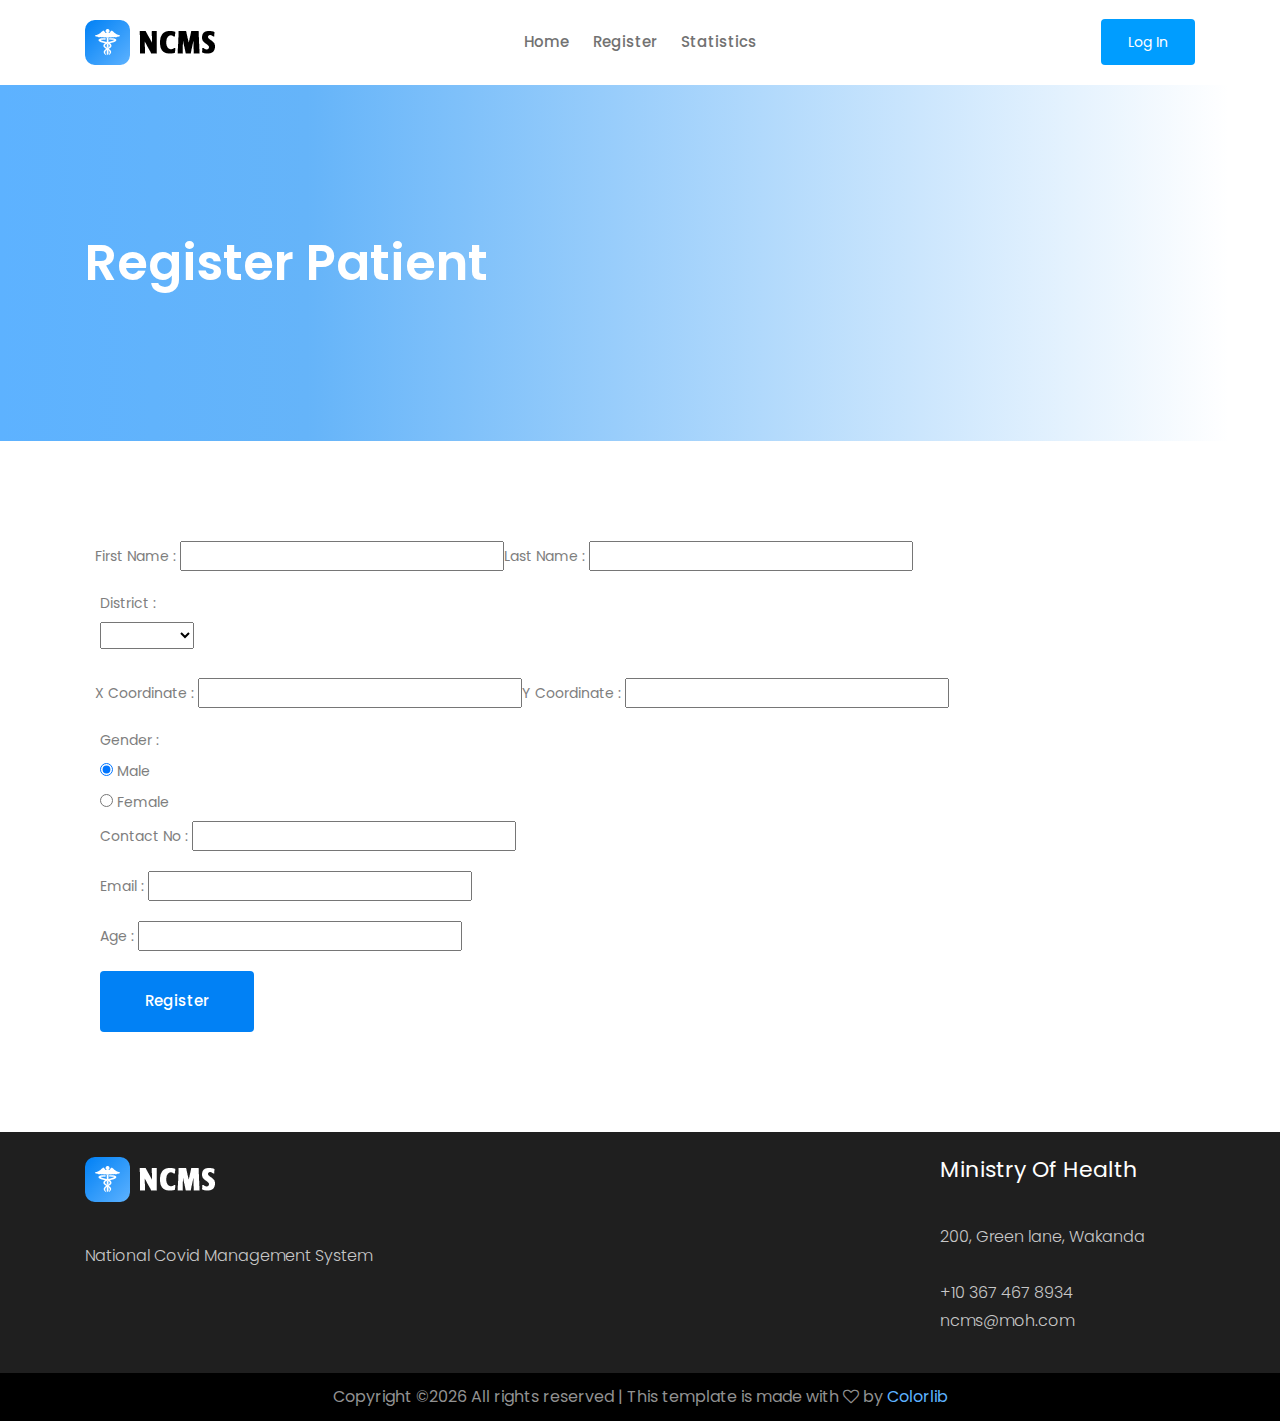
==== commit 17628b61: "Basic View Completed" ====
--- a/Register.html
+++ b/Register.html
@@ -28,42 +28,9 @@
 </head>
 
 <body>
-    <!--[if lte IE 9]>
-            <p class="browserupgrade">You are using an <strong>outdated</strong> browser. Please <a href="https://browsehappy.com/">upgrade your browser</a> to improve your experience and security.</p>
-        <![endif]-->
-
     <!-- header-start -->
     <header>
         <div class="header-area ">
-            <!--
-            <div class="header-top_area">
-                <div class="container">
-                    <div class="row">
-                        <div class="col-xl-6 col-md-6 ">
-                            <div class="social_media_links">
-                                <a href="#">
-                                    <i class="fa fa-linkedin"></i>
-                                </a>
-                                <a href="#">
-                                    <i class="fa fa-facebook"></i>
-                                </a>
-                                <a href="#">
-                                    <i class="fa fa-google-plus"></i>
-                                </a>
-                            </div>
-                        </div>
-                        <div class="col-xl-6 col-md-6">
-                            <div class="short_contact_list">
-                                <ul>
-                                    <li><a href="#"> <i class="fa fa-envelope"></i> info@docmed.com</a></li>
-                                    <li><a href="#"> <i class="fa fa-phone"></i> 160160</a></li>
-                                </ul>
-                            </div>
-                        </div>
-                    </div>
-                </div>
-            </div>
-            -->
             <div id="sticky-header" class="main-header-area">
                 <div class="container">
                     <div class="row align-items-center">
@@ -81,22 +48,6 @@
                                         <li><a class="active" href="index.html">Home</a></li>
                                         <li><a href="Register.html">Register</a></li>
                                         <li><a href="Statistics.html">Statistics</a></li>
-                                        <!--
-                                        <li><a href="#">blog <i class="ti-angle-down"></i></a>
-                                            <ul class="submenu">
-                                                <li><a href="blog.html">blog</a></li>
-                                                <li><a href="single-blog.html">single-blog</a></li>
-                                            </ul>
-                                        </li>
-                                        <li><a href="#">pages <i class="ti-angle-down"></i></a>
-                                            <ul class="submenu">
-                                                <li><a href="elements.html">elements</a></li>
-                                                <li><a href="about.html">about</a></li>
-                                            </ul>
-                                        </li>
-                                        <li><a href="Doctors.html">Doctors</a></li>
-                                        <li><a href="contact.html">Contact</a></li>
-                                        -->
                                     </ul>
                                 </nav>
                             </div>
@@ -124,7 +75,7 @@
             <div class="row">
                 <div class="col-xl-12">
                     <div class="bradcam_text">
-                        <h3>Register a Patient</h3>
+                        <h3>Register Patient</h3>
                     </div>
                 </div>
             </div>
@@ -132,6 +83,7 @@
     </div>
     <!-- bradcam_area_end  -->
 
+    <!-- registration form start -->
     <div class="signup-form">
         <form class="register-form" id="register-form">
             <div class="form-row">
@@ -198,312 +150,9 @@
             </div>
         </form>
     </div>
-
-    <!-- expert_doctors_area_start -->
-    <!--
-    <div class="expert_doctors_area doctor_page">
-        <div class="container">
-            <div class="row">
-                <div class="col-md-6 col-lg-3">
-                    <div class="single_expert mb-40">
-                        <div class="expert_thumb">
-                            <img src="img/experts/1.png" alt="">
-                        </div>
-                        <div class="experts_name text-center">
-                            <h3>Mirazul Alom</h3>
-                            <span>Neurologist</span>
-                        </div>
-                    </div>
-                </div>
-                <div class="col-md-6 col-lg-3">
-                    <div class="single_expert mb-40">
-                        <div class="expert_thumb">
-                            <img src="img/experts/2.png" alt="">
-                        </div>
-                        <div class="experts_name text-center">
-                            <h3>Mirazul Alom</h3>
-                            <span>Neurologist</span>
-                        </div>
-                    </div>
-                </div>
-                <div class="col-md-6 col-lg-3">
-                    <div class="single_expert mb-40">
-                        <div class="expert_thumb">
-                            <img src="img/experts/3.png" alt="">
-                        </div>
-                        <div class="experts_name text-center">
-                            <h3>Mirazul Alom</h3>
-                            <span>Neurologist</span>
-                        </div>
-                    </div>
-                </div>
-                <div class="col-md-6 col-lg-3">
-                    <div class="single_expert mb-40">
-                        <div class="expert_thumb">
-                            <img src="img/experts/4.png" alt="">
-                        </div>
-                        <div class="experts_name text-center">
-                            <h3>Mirazul Alom</h3>
-                            <span>Neurologist</span>
-                        </div>
-                    </div>
-                </div>
-                <div class="col-md-6 col-lg-3">
-                    <div class="single_expert mb-40">
-                        <div class="expert_thumb">
-                            <img src="img/experts/6.png" alt="">
-                        </div>
-                        <div class="experts_name text-center">
-                            <h3>Mirazul Alom</h3>
-                            <span>Neurologist</span>
-                        </div>
-                    </div>
-                </div>
-                <div class="col-md-6 col-lg-3">
-                    <div class="single_expert mb-40">
-                        <div class="expert_thumb">
-                            <img src="img/experts/7.png" alt="">
-                        </div>
-                        <div class="experts_name text-center">
-                            <h3>Mirazul Alom</h3>
-                            <span>Neurologist</span>
-                        </div>
-                    </div>
-                </div>
-                <div class="col-md-6 col-lg-3">
-                    <div class="single_expert mb-40">
-                        <div class="expert_thumb">
-                            <img src="img/experts/8.png" alt="">
-                        </div>
-                        <div class="experts_name text-center">
-                            <h3>Mirazul Alom</h3>
-                            <span>Neurologist</span>
-                        </div>
-                    </div>
-                </div>
-                <div class="col-md-6 col-lg-3">
-                    <div class="single_expert mb-40">
-                        <div class="expert_thumb">
-                            <img src="img/experts/9.png" alt="">
-                        </div>
-                        <div class="experts_name text-center">
-                            <h3>Mirazul Alom</h3>
-                            <span>Neurologist</span>
-                        </div>
-                    </div>
-                </div>
-            </div>
-        </div>
-    </div>
-    -->
-    <!-- expert_doctors_area_end -->
-
-    <!-- testmonial_area_start -->
-    <!--
-    <div class="testmonial_area">
-        <div class="testmonial_active owl-carousel">
-            <div class="single-testmonial testmonial_bg_1 overlay2">
-                <div class="container">
-                    <div class="row">
-                        <div class="col-xl-10 offset-xl-1">
-                            <div class="testmonial_info text-center">
-                                <div class="quote">
-                                    <i class="flaticon-straight-quotes"></i>
-                                </div>
-                                <p>Donec imperdiet congue orci consequat mattis. Donec rutrum porttitor <br>
-                                    sollicitudin. Pellentesque id dolor tempor sapien feugiat ultrices nec sed neque.
-                                    <br>
-                                    Fusce ac mattis nulla. Morbi eget ornare dui. </p>
-                                <div class="testmonial_author">
-                                    <h4>Asana Korim</h4>
-                                </div>
-                            </div>
-                        </div>
-                    </div>
-                </div>
-            </div>
-            <div class="single-testmonial testmonial_bg_2 overlay2">
-                <div class="container">
-                    <div class="row">
-                        <div class="col-xl-10 offset-xl-1">
-                            <div class="testmonial_info text-center">
-                                <div class="quote">
-                                    <i class="flaticon-straight-quotes"></i>
-                                </div>
-                                <p>Donec imperdiet congue orci consequat mattis. Donec rutrum porttitor <br>
-                                    sollicitudin. Pellentesque id dolor tempor sapien feugiat ultrices nec sed neque.
-                                    <br>
-                                    Fusce ac mattis nulla. Morbi eget ornare dui. </p>
-                                <div class="testmonial_author">
-                                    <h4>Asana Korim</h4>
-                                </div>
-                            </div>
-                        </div>
-                    </div>
-                </div>
-            </div>
-            <div class="single-testmonial testmonial_bg_1 overlay2">
-                <div class="container">
-                    <div class="row">
-                        <div class="col-xl-10 offset-xl-1">
-                            <div class="testmonial_info text-center">
-                                <div class="quote">
-                                    <i class="flaticon-straight-quotes"></i>
-                                </div>
-                                <p>Donec imperdiet congue orci consequat mattis. Donec rutrum porttitor <br>
-                                    sollicitudin. Pellentesque id dolor tempor sapien feugiat ultrices nec sed neque.
-                                    <br>
-                                    Fusce ac mattis nulla. Morbi eget ornare dui. </p>
-                                <div class="testmonial_author">
-                                    <h4>Asana Korim</h4>
-                                </div>
-                            </div>
-                        </div>
-                    </div>
-                </div>
-            </div>
-        </div>
-    </div>
-    -->
-    <!-- testmonial_area_end -->
-
-    <!-- business_expert_area_start  -->
-    <!--
-    <div class="business_expert_area">
-        <div class="business_tabs_area">
-            <div class="container">
-                <div class="row">
-                    <div class="col-xl-12">
-                        <ul class="nav" id="myTab" role="tablist">
-                            <li class="nav-item">
-                                <a class="nav-link active" id="home-tab" data-toggle="tab" href="#home" role="tab" aria-controls="home"
-                            aria-selected="true">Excellent Services</a>
-                            </li>
-
-                            <li class="nav-item">
-                                <a class="nav-link" id="profile-tab" data-toggle="tab" href="#profile" role="tab" aria-controls="profile"
-                            aria-selected="false">Qualified Doctors</a>
-                            </li>
-
-
-                            <li class="nav-item">
-                                <a class="nav-link" id="contact-tab" data-toggle="tab" href="#contact" role="tab" aria-controls="contact"
-                            aria-selected="false">Emergency Departments</a>
-                            </li>
-                        </ul>
-                    </div>
-                </div>
-
-            </div>
-        </div>
-        <div class="container">
-            <div class="border_bottom">
-                    <div class="tab-content" id="myTabContent">
-                            <div class="tab-pane fade show active" id="home" role="tabpanel" aria-labelledby="home-tab">
-                                
-                                    <div class="row align-items-center">
-                                            <div class="col-xl-6 col-md-6">
-                                                <div class="business_info">
-                                                    <div class="icon">
-                                                        <i class="flaticon-first-aid-kit"></i>
-                                                    </div>
-                                                    <h3>Leading edge care for Your family</h3>
-                                                    <p>Esteem spirit temper too say adieus who direct esteem.
-                                                        It esteems luckily picture placing drawing. Apartments frequently or motionless on
-                                                        reasonable projecting expression.
-                                                    </p>
-                                                </div>
-                                            </div>
-                                            <div class="col-xl-6 col-md-6">
-                                                <div class="business_thumb">
-                                                    <img src="img/about/business.png" alt="">
-                                                </div>
-                                            </div>
-                                        </div>
-                            </div>
-                            <div class="tab-pane fade" id="profile" role="tabpanel" aria-labelledby="profile-tab">
-                                    <div class="row align-items-center">
-                                            <div class="col-xl-6 col-md-6">
-                                                <div class="business_info">
-                                                    <div class="icon">
-                                                        <i class="flaticon-first-aid-kit"></i>
-                                                    </div>
-                                                    <h3>Leading edge care for Your family</h3>
-                                                    <p>Esteem spirit temper too say adieus who direct esteem.
-                                                        It esteems luckily picture placing drawing. Apartments frequently or motionless on
-                                                        reasonable projecting expression.
-                                                    </p>
-                                                </div>
-                                            </div>
-                                            <div class="col-xl-6 col-md-6">
-                                                <div class="business_thumb">
-                                                    <img src="img/about/business.png" alt="">
-                                                </div>
-                                            </div>
-                                        </div>
-                            </div>
-                            <div class="tab-pane fade" id="contact" role="tabpanel" aria-labelledby="contact-tab">
-                                    <div class="row align-items-center">
-                                            <div class="col-xl-6 col-md-6">
-                                                <div class="business_info">
-                                                    <div class="icon">
-                                                        <i class="flaticon-first-aid-kit"></i>
-                                                    </div>
-                                                    <h3>Leading edge care for Your family</h3>
-                                                    <p>Esteem spirit temper too say adieus who direct esteem.
-                                                        It esteems luckily picture placing drawing. Apartments frequently or motionless on
-                                                        reasonable projecting expression.
-                                                    </p>
-                                                </div>
-                                            </div>
-                                            <div class="col-xl-6 col-md-6">
-                                                <div class="business_thumb">
-                                                    <img src="img/about/business.png" alt="">
-                                                </div>
-                                            </div>
-                                        </div>
-                            </div>
-                          </div>
-            </div>
-        </div>
-    </div>
-    -->
-    <!-- business_expert_area_end  -->
-
-    <!-- Emergency_contact start -->
-    <!--
-    <div class="Emergency_contact">
-        <div class="conatiner-fluid p-0">
-            <div class="row no-gutters">
-                <div class="col-xl-6">
-                    <div class="single_emergency d-flex align-items-center justify-content-center emergency_bg_1 overlay_skyblue">
-                        <div class="info">
-                            <h3>For Any Emergency Contact</h3>
-                            <p>Esteem spirit temper too say adieus.</p>
-                        </div>
-                        <div class="info_button">
-                            <a href="#" class="boxed-btn3-white">+10 378 4673 467</a>
-                        </div>
-                    </div>
-                </div>
-                <div class="col-xl-6">
-                    <div class="single_emergency d-flex align-items-center justify-content-center emergency_bg_2 overlay_skyblue">
-                        <div class="info">
-                            <h3>Make an Online Appointment</h3>
-                            <p>Esteem spirit temper too say adieus.</p>
-                        </div>
-                        <div class="info_button">
-                            <a href="#" class="boxed-btn3-white">Make an Appointment</a>
-                        </div>
-                    </div>
-                </div>
-            </div>
-        </div>
-    </div>
-    -->
-    <!-- Emergency_contact end -->
-
-<!-- footer start -->
+    <!-- registration form end -->
+
+    <!-- footer start -->
     <footer class="footer">
             <div class="footer_top">
                 <div class="container">
@@ -515,66 +164,19 @@
                                         <img src="img/footer_logo.png" alt="">
                                     </a>
                                 </div>
-                                <p>
-                                        Firmament morning sixth subdue darkness 
-                                        creeping gathered divide.
-                                </p>
-                                <!--
-                                <div class="socail_links">
-                                    <ul>
-                                        <li>
-                                            <a href="#">
-                                                <i class="ti-facebook"></i>
-                                            </a>
-                                        </li>
-                                        <li>
-                                            <a href="#">
-                                                <i class="ti-twitter-alt"></i>
-                                            </a>
-                                        </li>
-                                        <li>
-                                            <a href="#">
-                                                <i class="fa fa-instagram"></i>
-                                            </a>
-                                        </li>
-                                    </ul>
-                                </div>
-                                -->
-    
+                                <p>National Covid Management System</p>
                             </div>
                         </div>
                         
                         <div class="col-xl-2 offset-xl-1 col-md-6 col-lg-3">
                             <div class="footer_widget">
-                                <!--
-                                <h3 class="footer_title">
-                                        Departments
-                                </h3>
-                                <ul>
-                                    <li><a href="#">Eye Care</a></li>
-                                    <li><a href="#">Skin Care</a></li>
-                                    <li><a href="#">Pathology</a></li>
-                                    <li><a href="#">Medicine</a></li>
-                                    <li><a href="#">Dental</a></li>
-                                </ul>
-                                -->
+                                
                             </div>
                         </div>
 
                         <div class="col-xl-2 col-md-6 col-lg-2">
                             <div class="footer_widget">
-                                <!--
-                                <h3 class="footer_title">
-                                        Useful Links
-                                </h3>
-                                <ul>
-                                    <li><a href="#">About</a></li>
-                                    <li><a href="#">Blog</a></li>
-                                    <li><a href="#">About</a></li>
-                                    <li><a href="#"> Contact</a></li>
-                                    <li><a href="#"> Appointment</a></li>
-                                </ul>
-                                -->
+                                
                             </div>
                         </div>
                         <div class="col-xl-3 col-md-6 col-lg-3">
@@ -583,9 +185,9 @@
                                         Ministry of Health
                                 </h3>
                                 <p>
-                                    200, D-block, Green lane USA <br>
+                                    200, Green lane, Wakanda <br><br>
                                     +10 367 467 8934 <br>
-                                    docmed@contact.com
+                                    ncms@moh.com
                                 </p>
                             </div>
                         </div>
@@ -610,53 +212,28 @@
 <!-- footer end  -->
     <!-- link that opens popup -->
 
-    <!-- form itself end-->
+    <!-- login form start -->
     <form id="test-form" class="white-popup-block mfp-hide">
         <div class="popup_box ">
             <div class="popup_inner">
-                <h3>Make an Appointment</h3>
+                <h3>Log In</h3>
                 <form action="#">
                     <div class="row">
-                        <div class="col-xl-6">
-                            <input id="datepicker" placeholder="Pick date">
-                        </div>
-                        <div class="col-xl-6">
-                            <input id="datepicker2" placeholder="Suitable time">
-                        </div>
-                        <div class="col-xl-6">
-                            <select class="form-select wide" id="default-select" class="">
-                                <option data-display="Select Department">Department</option>
-                                <option value="1">2</option>
-                                <option value="2">3</option>
-                                <option value="3">4</option>
-                            </select>
-                        </div>
-                        <div class="col-xl-6">
-                            <select class="form-select wide" id="default-select" class="">
-                                <option data-display="Doctors">Doctors</option>
-                                <option value="1">2</option>
-                                <option value="2">3</option>
-                                <option value="3">4</option>
-                            </select>
-                        </div>
-                        <div class="col-xl-6">
-                            <input type="text"  placeholder="Name">
-                        </div>
-                        <div class="col-xl-6">
-                            <input type="text"  placeholder="Phone no.">
-                        </div>
-                        <div class="col-xl-12">
-                            <input type="email"  placeholder="Email">
-                        </div>
-                        <div class="col-xl-12">
-                            <button type="submit" class="boxed-btn3">Confirm</button>
+                        <div class="col-xl-12">
+                            <input type="text"  placeholder="Username">
+                        </div>
+                        <div class="col-xl-12">
+                            <input type="password"  placeholder="Password">
+                        </div>
+                        <div class="col-xl-12">
+                            <button type="submit" class="boxed-btn3">Log In</button>
                         </div>
                     </div>
                 </form>
             </div>
         </div>
     </form>
-    <!-- form itself end -->
+    <!-- login form end -->
 
     <!-- JS here -->
     <script src="js/vendor/modernizr-3.5.0.min.js"></script>
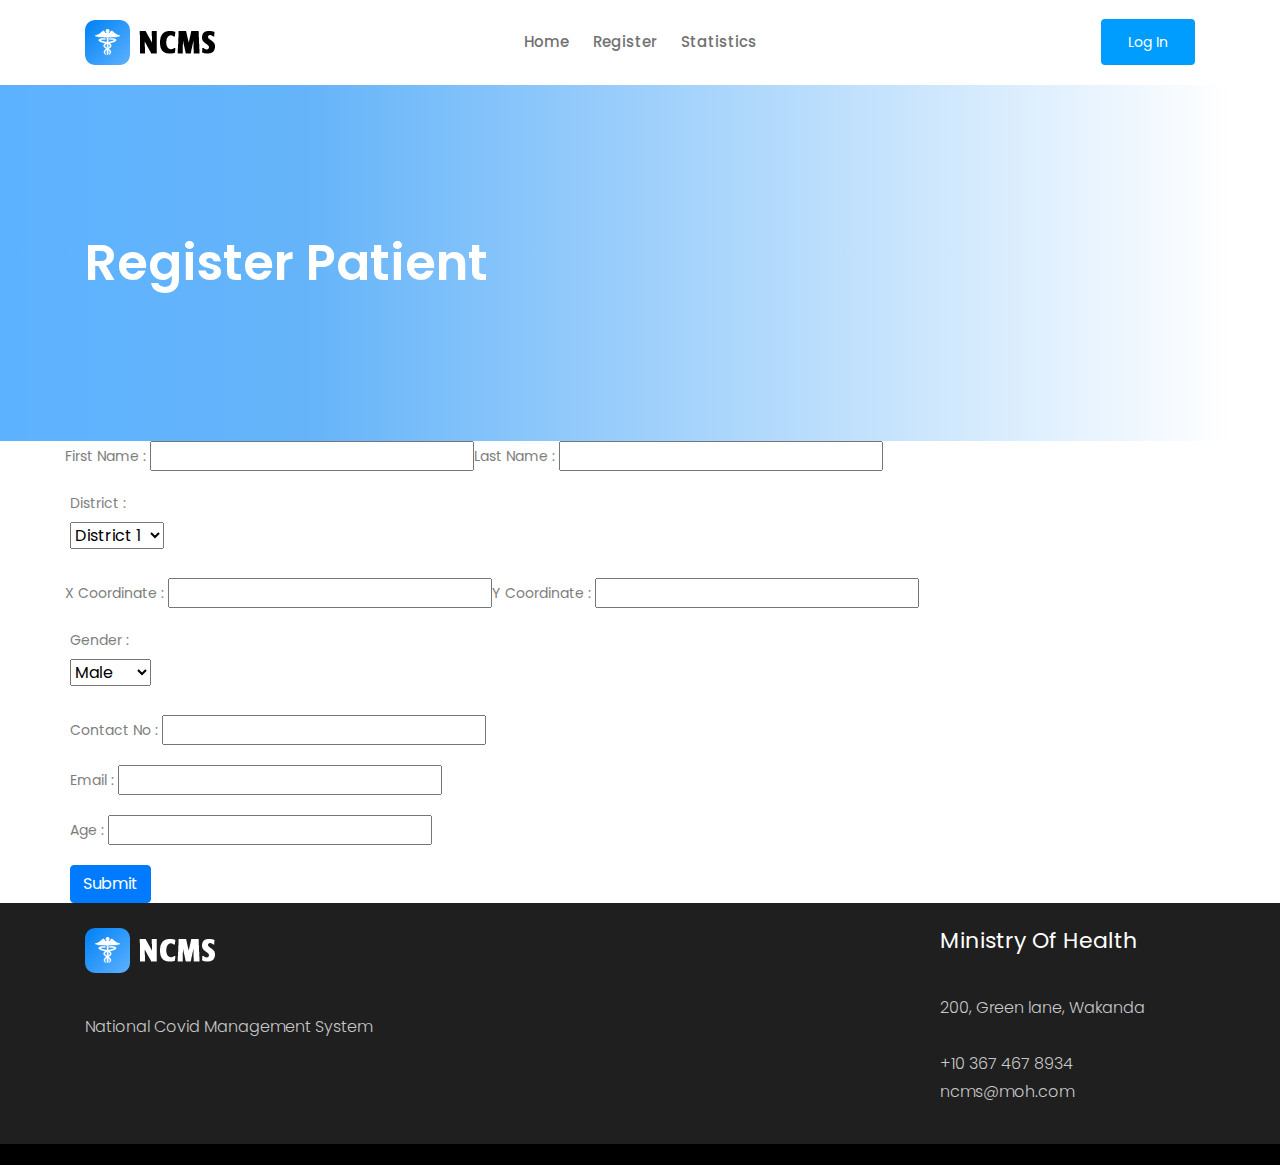
==== commit 39d1b4d8: "User Authentication and Functionlity Update" ====
--- a/Register.html
+++ b/Register.html
@@ -9,7 +9,7 @@
     <meta name="viewport" content="width=device-width, initial-scale=1">
 
     <!-- <link rel="manifest" href="site.webmanifest"> -->
-    <link rel="shortcut icon" type="image/x-icon" href="img/favicon.png">
+    <!-- <link rel="shortcut icon" type="image/x-icon" href="img/favicon.png"> -->
     <!-- Place favicon.ico in the root directory -->
 
     <!-- CSS here -->
@@ -25,6 +25,9 @@
     <link rel="stylesheet" href="css/slicknav.css">
     <link rel="stylesheet" href="css/style.css">
     <!-- <link rel="stylesheet" href="css/responsive.css"> -->
+
+    <script src="https://ajax.googleapis.com/ajax/libs/jquery/3.5.1/jquery.min.js"></script>
+
 </head>
 
 <body>
@@ -84,12 +87,13 @@
     <!-- bradcam_area_end  -->
 
     <!-- registration form start -->
+    <!--
     <div class="signup-form">
-        <form class="register-form" id="register-form">
+        <form method="POST" class="register-form" id="register-form">
             <div class="form-row">
                 <div class="form-group">
-                    <label for="firstName">First Name :</label>
-                    <input type="text" name="firstName" id="firstName" required/>
+                    <label for="first_name">First Name :</label>
+                    <input type="text" name="first_name" id="first_name" required/>
                 </div>
                 <div class="form-group">
                     <label for="lastName">Last Name :</label>
@@ -146,11 +150,80 @@
                 <input type="text" name="age" id="age" required/>
             </div>
             <div class="form-submit">
-                <input type="submit" value="Register" class="boxed-btn3" name="submit" id="submit" />
+                <input type="submit" onclick="register(first_name, #lastName, district, coordinateX, coordinateY, gender, contactNo, email, age)" value="Register" class="boxed-btn3" name="submit" id="submit" />
             </div>
         </form>
     </div>
+-->
     <!-- registration form end -->
+
+    <div class="container">
+        <div class="row">
+            <div>
+                <form id="form">
+                    <div class="form-row">
+                        <div class="form-group" class="col-6">
+                            <label for="firstName">First Name :</label>
+                            <input type="text" name="firstName" id="firstName" required/>
+                        </div>
+                        <div class="form-group" class="col-6">
+                            <label for="lastName">Last Name :</label>
+                            <input type="text" name="lastName" id="lastName" required/>
+                        </div>
+                    </div>
+                    <div class="form-group">
+                        <label for="district">District :</label>
+                        <div class="form-select">
+                            <select name="district" id="district">
+                                <option value="District 1">District 1</option>
+                                <option value="district 2">District 2</option>
+                                <option value="District 3">District 3</option>
+                                <option value="district 4">District 4</option>
+                                <option value="District 5">District 5</option>
+                            </select>
+                            <span class="select-icon"></span>
+                        </div>
+                    </div>
+                    <div class="form-row">
+                        <div class="form-group" class="col-6">
+                            <label for="coordinateX">X Coordinate :</label>
+                            <input type="text" name="coordinateX" id="coordinateX" required/>
+                        </div>
+                        <div class="form-group" class="col-6">
+                            <label for="coordinateY">Y Coordinate :</label>
+                            <input type="text" name="coordinateY" id="coordinateY" required/>
+                        </div>
+                    </div>
+                    <div class="form-group">
+                        <label for="gender">Gender :</label>
+                        <div class="form-select">
+                            <select name="gender" id="gender">
+                                <option value="Male">Male</option>
+                                <option value="Female">Female</option>
+                            </select>
+                            <span class="select-icon"></span>
+                        </div>
+                    </div>
+                    <div class="form-group">
+                        <label for="contactNo">Contact No :</label>
+                        <input type="text" name="contactNo" id="contactNo" required/>
+                    </div>
+                    <div class="form-group">
+                        <label for="email">Email :</label>
+                        <input type="text" name="email" id="email" required/>
+                    </div>
+                    <div class="form-group">
+                        <label for="age">Age :</label>
+                        <input type="text" name="age" id="age" required/>
+                    </div>
+                    <div>
+                        <button id="regButton" type="button" class="btn btn-primary">Submit</button>
+                    </div>
+
+                </form>
+            </div>
+        </div>
+    </div>
 
     <!-- footer start -->
     <footer class="footer">
@@ -201,7 +274,7 @@
                         <div class="col-xl-12">
                             <p class="copy_right text-center">
                                 <!-- Link back to Colorlib can't be removed. Template is licensed under CC BY 3.0. -->
-Copyright &copy;<script>document.write(new Date().getFullYear());</script> All rights reserved | This template is made with <i class="fa fa-heart-o" aria-hidden="true"></i> by <a href="https://colorlib.com" target="_blank">Colorlib</a>
+<!-- Copyright &copy;<script>document.write(new Date().getFullYear());</script> All rights reserved | This template is made with <i class="fa fa-heart-o" aria-hidden="true"></i> by <a href="https://colorlib.com" target="_blank">Colorlib</a> -->
 <!-- Link back to Colorlib can't be removed. Template is licensed under CC BY 3.0. -->
                             </p>
                         </div>
@@ -220,13 +293,13 @@
                 <form action="#">
                     <div class="row">
                         <div class="col-xl-12">
-                            <input type="text"  placeholder="Username">
+                            <input id="username" type="text"  placeholder="Username">
                         </div>
                         <div class="col-xl-12">
-                            <input type="password"  placeholder="Password">
+                            <input id="password" type="password"  placeholder="Password">
                         </div>
                         <div class="col-xl-12">
-                            <button type="submit" class="boxed-btn3">Log In</button>
+                            <button id="loginFormButton" type="button" class="boxed-btn3">Log In</button>
                         </div>
                     </div>
                 </form>
@@ -262,6 +335,13 @@
     <script src="js/mail-script.js"></script>
 
     <script src="js/main.js"></script>
+
+    <script src="js/form.js"></script>
+
+    <!-- Service js -->
+    <script src="js/services.js"></script>
+
+    <!--
     <script>
         $('#datepicker').datepicker({
             iconsLibrary: 'fontawesome',
@@ -280,6 +360,7 @@
     $('.js-example-basic-multiple').select2();
 });
     </script>
+-->
 </body>
 
 </html>--- a/css/style.css
+++ b/css/style.css
@@ -2178,8 +2178,18 @@
   color: red;
 }
 
+#patient-form .white-popup-block .popup_inner .gj-datepicker span {
+  color: red;
+}
+
+
 /* line 372, C:/Users/SPN Graphics/Desktop/CL September/210 Medical/HTML/scss/_offers.scss */
 #test-form .white-popup-block input {
+  width: 100%;
+  height: 50px;
+}
+
+#patient-form .white-popup-block input {
   width: 100%;
   height: 50px;
 }
@@ -2649,14 +2659,36 @@
   transform: translate(-50%, -50%);
 }
 
+#patient-form {
+  display: inline-block;
+  margin: auto;
+  text-align: center;
+  position: absolute;
+  left: 50%;
+  top: 50%;
+  -webkit-transform: translate(-50%, -50%);
+  -moz-transform: translate(-50%, -50%);
+  -ms-transform: translate(-50%, -50%);
+  transform: translate(-50%, -50%);
+}
+
 /* line 150, C:/Users/SPN Graphics/Desktop/CL September/210 Medical/HTML/scss/_bradcam.scss */
 #test-form .mfp-close-btn-in .mfp-close {
   color: #333;
   display: none !important;
 }
 
+#patient-form .mfp-close-btn-in .mfp-close {
+  color: #333;
+  display: none !important;
+}
+
 /* line 155, C:/Users/SPN Graphics/Desktop/CL September/210 Medical/HTML/scss/_bradcam.scss */
 #test-form button.mfp-close {
+  display: none !important;
+}
+
+#patient-form button.mfp-close {
   display: none !important;
 }
 
